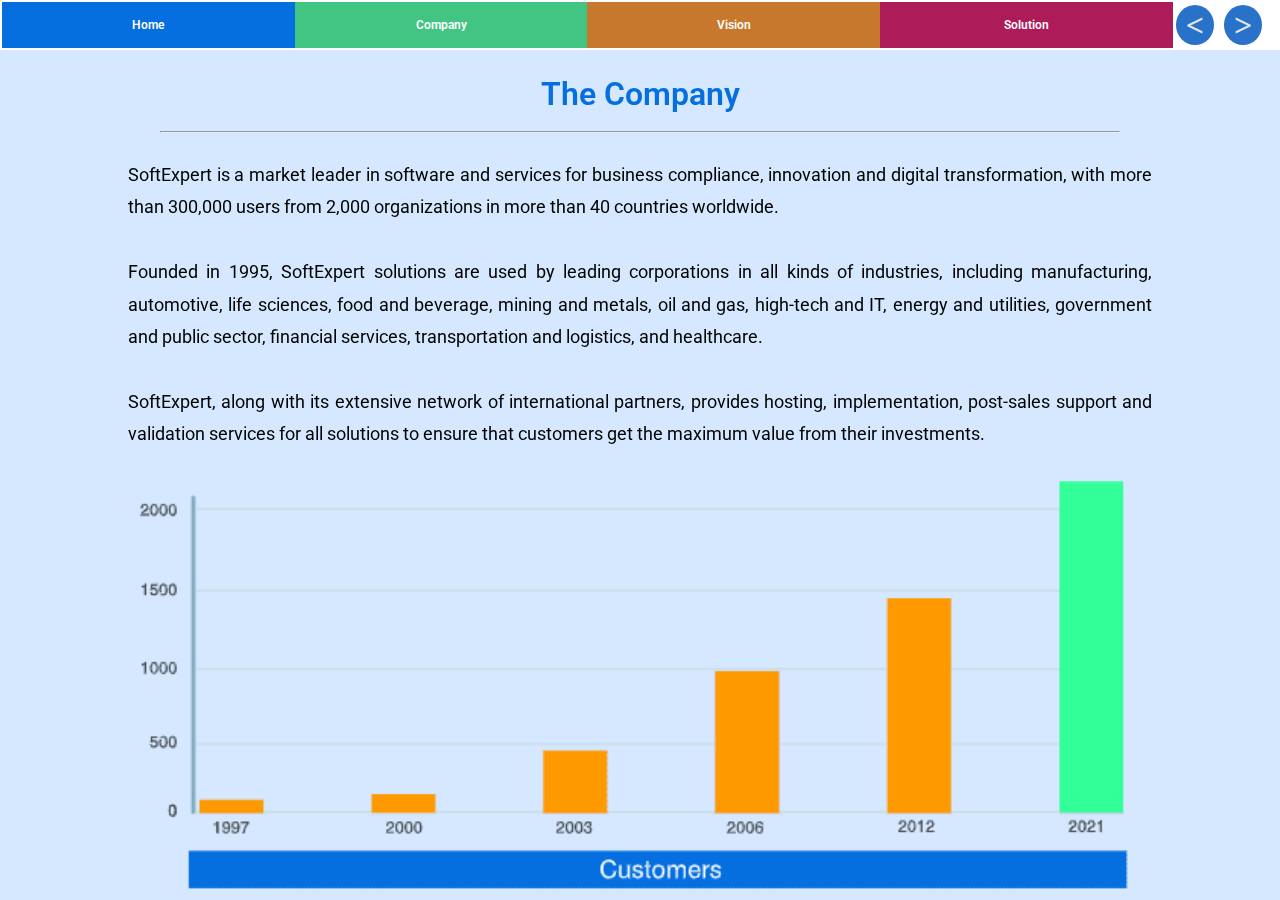
==== index.html @ 564cb159 "Add files via upload" ====
<!DOCTYPE html>
<html lang="en">
<head>
    <meta charset="UTF-8">
    <meta http-equiv="X-UA-Compatible" content="IE=edge">
    <meta name="viewport" content="width=device-width, initial-scale=1.0">
    <title>Corporate Demo</title>

<script>


//     window.onresize = function(){
//        location.reload()
//         if(window.matchMedia("(min-width: 841px)").matches){
//             window.location.href="INDEX-demo-corporativa.html"	
//         }
// };

</script>
    <script src="index.js"></script>
    <script src="layer.js"></script>
    <link href="layerjs-0.6.4.css" type="text/css" rel="stylesheet" /> 
    <link rel="stylesheet" href="index.css">
</head>
<body>

    <div lj-type="layer" lj-native-scroll="false" id="arrows">
        <div id="nav">
            <a href="#frame1"><div id="home">Home</div></a>
            <a href="#frame4"><div id="company">Company</div></a>
            <a href="#frame7"><div id="vision">Vision</div></a>
            <a href="#frame14"><div id="solution">Solution</div></a>
            <a class="btn-left btn" id="btn-left" href="#slider.!left&p=right"> < </a>
            <a class="btn-right btn" id="btn-right" href="#slider.!right&p=left"> > </a>
      <!--  The control frame. The frame will be centered in the stage. -->
        <!--  the link will trigger the transition to the previous frame of the currently active frame in layer "slider". -->
    </div>
      </div>

    <div lj-type="stage">
        <!--  Define a single stage.  -->
        <!--  Define the layer "slider" for the slides.  -->
        <!--  The default frame is "frame1" -->
        <div lj-type="layer" lj-name="slider" lj-default-frame="frame1" lj-native-scroll="false">
          <!--  Define one frame per slide.  -->
          <!--  lj-fit-to="cover" will make sure that the stage will be fully filled with the frame.  -->
          <!--  "neighbors.l"/"r" define which frames will be transitioned to upon left/right swipe gestures. -->
          <div lj-type="frame" lj-name="frame1" lj-fit-to="cover" lj-no-scrolling="true" lj-start-position="center" lj-neighbors.r="frame2">
                    <div id="company_01">
                        <div id="company_01_title">The Company</div>
                        <div id="company_01_hr"><hr></div>
                        <div id="company_01_grid_1col">
                            <div id="company_01_text">
<p>SoftExpert is a market leader in software and services for business compliance,
innovation and digital transformation, with more than 300,000 users from 2,000
organizations in more than 40 countries worldwide.<br></br>
Founded in 1995, SoftExpert solutions are used by leading corporations in all
kinds of industries, including manufacturing, automotive, life sciences, food and
beverage, mining and metals, oil and gas, high-tech and IT, energy and utilities,
government and public sector, financial services, transportation and logistics,
and healthcare.<br></br>
SoftExpert, along with its extensive network of international partners, provides
hosting, implementation, post-sales support and validation services for all
solutions to ensure that customers get the maximum value from their
investments.</p>
                            </div>
                        <div id="company_01_img">
                            <img src="images/graphics.png" alt="">
                        </div>
                        </div>
                    </div>





          </div>
          <div lj-type="frame" lj-name="frame2" lj-fit-to="cover" lj-no-scrolling="true" lj-start-position="center" lj-neighbors.l="frame1" lj-neighbors.r="frame3">
                <div id="company_02">
                    <div id="company_02_title">Thinking Global Acting Local</div>
                    <div id="company_02_hr"><hr></div>
                    <div id="company_02_grid_1col">
                        <div id="company_02_text">
<p>One of the driving forces behind
SoftExpert's growth is its global
footprint. With its extensive
partnership network throughout the
world, <strong>SoftExpert develops its
operations on every continent
offering customers strong service
with a local approach specific to
their markets.</strong></p>
                        </div>
                        <div id="company_02_img"><img src="images/map.png" alt=""></div>
                    </div>
                </div>
            </div>



          <div lj-type="frame" lj-name="frame3" lj-fit-to="cover" lj-no-scrolling="true" lj-start-position="center" lj-neighbors.l="frame2" lj-neighbors.r="frame4">

                <div id="company_03">
                    <div id="company_03_title">Industries</div>
                    <div id="company_03_hr"><hr></div>
                    <div id="company_03_grid_1col">
                        <div id="company_03_text">
                            <p>Today, hundreds of customers in a wide range of regulated industries have relied on the SoftExpert integrated corporate governance and process excellence suite to maximize strategic
                                and operational performance and effectiveness. Every industry has also unique market requirements, business pressures and competitive challenges. SoftExpert professionals develop
                                in-depth understanding of specific business requirements, rules and constraints that drive every industry sector, providing software solutions that combine industry best practices and
                                compliance standards with the ability to customize an application to the company's unique needs.</p>
                        </div>
                        <div id="company_03_industries">
                            <div id="industries-block">
                            <img src="images/industrias/Agronegocio2.png" alt="">
                            <p>Agribusiness</p>
                            </div>
                            <div id="industries-block">
                            <img src="images/industrias/energia2.png" alt="">
                            <p>Energy and Utilities</p>
                            </div>
                            <div id="industries-block">
                            <img src="images/industrias/quimico2.png" alt="">
                            <p>Chemical</p>
                            </div>
                            <div id="industries-block">
                            <img src="images/industrias/Alimentos2.png" alt="">
                            <p>Food and Beverages</p>
                            </div>
                            <div id="industries-block">
                            <img src="images/industrias/Medical-Device-Branco.png" alt="">
                            <p>Medical Devices</p>
                            </div>
                            <div id="industries-block">
                            <img src="images/industrias/financeiro2.png" alt="">
                            <p>Financial Services</p>
                            </div>
                            <div id="industries-block">
                            <img src="images/industrias/arquitetura2.png" alt="">
                            <p>Architecture, Constrution and Engineering</p>
                            </div>
                            <div id="industries-block">
                            <img src="images/industrias/Farmaceutico2.png" alt="">
                            <p>Pharmaceuticals and Biotechnologie</p>
                            </div>
                            <div id="industries-block">
                            <img src="images/industrias/Setor-Publico.png" alt="">
                            <p>Public sector and Associations</p>
                            </div>
                            <div id="industries-block">
                            <img src="images/industrias/Automotivo2.png" alt="">
                            <p>Automotive</p>
                            </div>
                            <div id="industries-block">
                            <img src="images/industrias/hospitais2.png" alt="">
                            <p>healthcare</p>
                            </div>
                            <div id="industries-block">
                            <img src="images/industrias/Tecnologia2.png" alt="">
                            <p>High Tech</p>
                            </div>
                            <div id="industries-block">
                            <img src="images/industrias/Bens-de-consumo2.png" alt="">
                            <p>Consumer Goods</p>
                            </div>
                            <div id="industries-block">
                            <img src="images/industrias/Mineracao2.png" alt="">
                            <p>Mining and Metals</p>
                            </div>
                            <div id="industries-block">
                            <img src="images/industrias/Transporte.png" alt="">
                            <p>Transportations and Logistics</p>
                            </div>
                            <div id="industries-block">
                            <img src="images/industrias/Educacao.png" alt="">
                            <p>Education</p>
                            </div>
                            <div id="industries-block">
                            <img src="images/industrias/saude.png" alt="">
                            <p>Health Operators</p>
                            </div>
                            <div id="industries-block">
                            <img src="images/industrias/Varejo2.png" alt="">
                            <p>Retail</p>
                            </div>
                        </div>
                    </div>
                </div>

            </div>




          <div lj-type="frame" lj-name="frame4" lj-fit-to="cover" lj-no-scrolling="true" lj-start-position="center" lj-neighbors.l="frame3" lj-neighbors.r="frame5">

                <div id="company_04">
                    <div id="company_04_title">Regulations</div>
                    <div id="company_04_hr"><hr></div>
                <div id="company_04_text">Today, hundreds of customers in a wide range of regulated industries have relied on the SoftExpert integrated corporate governance and process excellence suite to maximize strategic
                    and operational performance and effectiveness. Every industry has also unique market requirements, business pressures and competitive challenges. SoftExpert professionals develop
                    in-depth understanding of specific business requirements, rules and constraints that drive every industry sector, providing software solutions that combine industry best practices and
                    compliance standards with the ability to customize an application to the company's unique needs.
                <div id="company_04_img">
                <img src="images/logos-regulamentos.png" alt="">
                </div>
                </div>

                </div>
            </div>



          <div lj-type="frame" lj-name="frame5" lj-fit-to="cover" lj-no-scrolling="true" lj-start-position="center" lj-neighbors.l="frame4" lj-neighbors.r="frame6">

                <div id="company_05">
                    <div id="company_05_title">Services</div>
                    <div id="company_05_hr"><hr></div>
                <div id="company_05_text">
                    <p><strong>At SoftExpert Software, customer service is a core value. Our responsive,
                        knowledgeable and highly experienced Service Desk Team is at your disposal to
                        answer any questions and solve all problems.</strong><br></br>
                        SoftExpert offers a wide range of services to meet the most demanding needs,
                        including implementation services, project management, validation services, web
                        hosting, education services and technical support.<br></br>
                        <strong>SoftExpert provides the technical expertise and project management capabilities
                        needed for successful implementation of SoftExpert solutions.</strong> The proven
                        SoftExpert Implementation Methodology ensures successful project execution by
                        employing industry best practices. It reduces implementation time, minimizes risk,
                        and ensures that our solutions are configured to meet your needs.<br></br>
                        SoftExpert Hosting Service provides the infrastructure, communications, support,
                        maintenance and management to remotely operate SoftExpert solutions, enabling
                        customers to lower IT costs while increasing application performance and
                        efficiency.</p>
                </div>
                <div id="company_05_img">
                <img src="images/services.png" alt="">
                </div>
                </div>
            </div>



          <div lj-type="frame" lj-name="frame6" lj-fit-to="cover" lj-no-scrolling="true" lj-start-position="center" lj-neighbors.l="frame5" lj-neighbors.r="frame7">

                <div id="company_06">
                    <div id="company_06_title">Some Customers</div>
                    <div id="company_06_hr"><hr></div>
                <div id="company_06_text">
                <img src="images/some_customers.png" alt="">
                </div>

                </div>
            </div>


          <div lj-type="frame" lj-name="frame7" lj-fit-to="cover" lj-no-scrolling="true" lj-start-position="center" lj-neighbors.l="frame6" lj-neighbors.r="frame8">

          
                <div id="company_07">
                    <div id="company_07_title">The Business Dilemma: Excellence or Extinction?</div>
                    <div id="company_07_hr"><hr></div>
                    <div id="company_07_grid_2col">
                        <div id="company_07_text1">
                            <h1>The global marketplace</h1>
                            <li>Fast-growing competition</li>
                            <li>Shortening product lifecycle</li>
                            <li>Growing customer demands</li>
                            <li>Increasing price sensitivity</li>
                            <li>Reducing customer loyalty</li>
                            <li>Decreasing employee retention</li>
                            <li>Growing regulatory pressures</li>
                            <li>Declining operating margins</li>
                            <li>Growing economic instability</li>
                        </div>
                        <div id="company_07_text2">
                            <h1>Sucess factors</h1>
                            <li>Product innovation</li>
                            <li>Price competitiveness</li>
                            <li>Product quality</li>
                            <li>Customer satisfaction</li>
                            <li>Human capital performance</li>
                            <li>Operational efficiency</li>
                            <li>Regulatory compliance</li>
                            <li>Operational cost</li>
                            <li>Business profitability</li>
                        </div>

                    </div>
            
                </div>
            </div>



          <div lj-type="frame" lj-name="frame8" lj-fit-to="cover" lj-no-scrolling="true" lj-start-position="center" lj-neighbors.l="frame7" lj-neighbors.r="frame10">

                <div id="company_08">
                    <div id="company_08_title">Business Process and Performance Excellence</div>
                    <div id="company_08_hr"><hr></div>
                    <div id="company_08_grid_2cols">
                        <div id="company_08_text">
                            <div id="box">
                                <h1>Business Process Excellence</h1>
                                <p>Is achieved when an organization is strategically designed to
                                    continually improve the way that businesses create and deliver value
                                    to customers.</p>
                            </div>
                            <div id="box_sinais_matematicos">+</div>
                            <div id="box">
                                <h1>Business Performance Excellence</h1>
                                <p>Is achieved when an organization is generating the maximum level
                                    of profitability possible given the human, financial, capital, and other
                                    resources it possesses.</p>
                            </div>
                            <div id="box_sinais_matematicos">=</div>
                            <div id="box">
                                <li>Operational Excellence</li>
                                <li>Product and Service Leadership </li>
                                <li>Best Total Solution</li>
                            </div>
                        </div>
                        <img src="images/vision_02_02.png" alt="" id="img_02">
                    </div>
                </div>

            </div>
            


            <div lj-type="frame" lj-name="frame9" lj-fit-to="cover" lj-no-scrolling="true" lj-start-position="center" lj-neighbors.l="frame8" lj-neighbors.r="frame10">
            <div id="content"><!--  Dentro desta div, codifique o conteúdo que deseja mostrar!  -->
                <div id="company_09">
                    <div id="company_09_title">The Business Excellence Puzzle</div>
                    <div id="company_09_hr"><hr></div>
                    <div id="company_09_image_map">
                        <img src="images/downloads3.png" alt="">
                    </div>
                    <div id="company_09_sub_title">Click and learn more about the ideal solution for your company</div>
                </div>


            </div>
            </div>


            <div lj-type="frame" lj-name="frame10" lj-fit-to="cover" lj-no-scrolling="true" lj-start-position="center" lj-neighbors.l="frame8" lj-neighbors.r="frame11">
                <div id="content"><!--  Dentro desta div, codifique o conteúdo que deseja mostrar!  -->
                    <div id="company_10">
                        <div id="company_10_title">The IT Dilemma: Building or Breaking Business Excellence</div>
                        <div id="company_10_hr"><hr></div>
                        <div id="company_10_grid_2cols">
                            <div id="company_10_text">
                                <p><strong>SoftExpert Excellence Suite</strong> is the most comprehensive solution to
                                collaboratively solve the most criticai business performance
                                excellence challenges through an integrated multi-application
                                environment.
                                <br></br>
                                With SoftExpert Excellence Suite, <strong>interconnected applications in a
                                single collaborative workplace replace many isolated management
                                systems</strong> that address only a few initiatives of a business, leading to
                                huge reductions in inefficiencies and errors caused by duplicated
                                functionality, lack of visibility and inconsistent information.
                                </p>
                            </div>
                            <div id="company_10_img">
                                <img src="images/sesuitexmultivendor.png" alt="">
                            </div>
                        </div>
                    </div>

                </div>

            </div>


            <div lj-type="frame" lj-name="frame11" lj-fit-to="cover" lj-no-scrolling="true" lj-start-position="center" lj-neighbors.l="frame10" lj-neighbors.r="frame12">
                <div id="content"><!--  Dentro desta div, codifique o conteúdo que deseja mostrar!  -->
                    <div id="company_11">
                        <div id="company_11_title">Breaking the Barriers of Disparate Management Systems</div>
                        <div id="company_11_hr"><hr></div>
                        <div id="company_11_grid_2cols">
                            <div id="company_11_text1">
                                <h1>SoftExpert Excellence Suite</h1>
                                <li>A single unified workplace </li>
                                <li>A common interface style </li>
                                <li>Fully integrated data and functionality </li>
                                <li>Increased productivity and reliability </li>
                                <li>A single cross-platform portability</li>
                                <li>One Service levei agreement</li>
                                <li>One technical support number</li>
                                <li>One responsible partner </li>
                                <li>Lower shared licensing and maintenance costs </li>
                            </div>
                            <div id="company_11_text2">
                                <h1>Multiple Vendor Solutions</h1>
                                <li>Isolated applications</li>
                                <li>Different user interfaces</li>
                                <li>Disconnected technologies</li>
                                <li>Overlapped functionality</li>
                                <li>Data duplication and redundancy</li>
                                <li>Long learning times</li>
                                <li>Mostly conflictive portability</li>
                                <li>Uncoordinated upgrade cycles</li>
                                <li>Multiple technical support sources</li>
                            </div>
                        </div>
                    </div>
                </div>
            </div>




            <div lj-type="frame" lj-name="frame12" lj-fit-to="cover" lj-no-scrolling="true" lj-start-position="center" lj-neighbors.l="frame11" lj-neighbors.r="frame13">
                    <div id="company_12">
                        <div id="company_12_title">Extend your ERP</div>
                        <div id="company_12_hr"><hr></div>
                        <div id="company_12_grid_2cols">
                            <div id="company_12_text">
                                <p>A well-functioning <strong>ERP system is today a must to run your
                                company efficiently,</strong> integrating operations such as
                                financials, sales, purchasing, production, logistics, etc.
                                <strong>However, clearly an ERP is not enough as it will not be able
                                to fit many vital business management and compliance
                                initiatives.</strong><br></br>
                                Unfortunately, most companies often try this lengthy and
                                costly mistake, and end up chaotically turning to uncountable
                                spreadsheets and disparate applications in addition to the
                                ERP system. <strong>SoftExpert Suite provides a comprehensive set
                                of natively integrated solutions that extends and optimizes
                                your ERP system across the enterprise, including a single
                                unified ERP connector that integrates all SoftExpert
                                business applications at once, similar to what happens
                                within the ERP modules</strong></p></div>
                            <div id="company_12_img"><img src="images/CPT2206100834-872x453 (1).gif" alt=""></div>
                        </div>
                    </div>

            </div>



            <div lj-type="frame" lj-name="frame13" lj-fit-to="cover" lj-no-scrolling="true" lj-start-position="center" lj-neighbors.l="frame12" lj-neighbors.r="frame14">
                <div id="company_13">
                    <div id="company_13_title">Some of the Key Benefits from SoftExpert Suite</div>
                    <div id="company_13_hr"><hr></div>
                    <div id="company_13_benefits">
                        <div id="box">
                            <div id="img"><img src="images/company_13_1.png" alt=""></div>
                            <div id="text">
                                <h1>Unified Business Processes across the Enterprise</h1>
                                <p>With a single, integrated platform that
                                    fully complies with the Excellence and
                                    Compliance Management requirements,
                                    enterprises can automate key business
                                    functions across all departments.
                                </p>
                            </div>
                        </div>
                        <div id="box">
                            <div id="img"><img src="images/company_13_2.png" alt=""></div>
                            <div id="text">
                                <h1>Ability to Extend Processes to Customers, Suppliers, and Partners</h1>
                                <p>Given today's need to work closely with partners
                                    through an extended enterprise, SoftExpert offers
                                    enhanced collaboration, including proactive
                                    notification of partner-specific events that
                                    accelerates process cycles and improves
                                    responsiveness.
                                </p>
                            </div>
                        </div>
                        <div id="box">
                            <div id="img"><img src="images/company_13_3.png" alt=""></div>
                            <div id="text">
                                <h1>Increased Visibility for Better Decision Making</h1>
                                <p>Customizable Dashboards offer real-time access
                                    to key performance metrics, supporting
                                    intelligent, timely business decisions. In addition,
                                    full visibility into unified management and
                                    operations records results in more efficient and
                                    highly personalized internal processes.
                                </p>
                            </div>
                        </div>
                        <div id="box">
                            <div id="img"><img src="images/company_13_4.png" alt=""></div>
                            <div id="text">
                                <h1>Customization to Adress Specific Business Needs</h1>
                                <p>Advanced configuration with simpler, industry
                                    standard tools allows organizations to tailor
                                    business practices and processes to meet specific
                                    company and industry requirements.
                                </p>
                            </div>
                        </div>

                    </div>
            </div>
            </div>

            <div lj-type="frame" lj-name="frame14" lj-fit-to="cover" lj-no-scrolling="true" lj-start-position="center" lj-neighbors.l="frame13">
                <div id="company_14">
                    <div id="home_image">
                        <img src="nova-capa-2022.jpg" alt="">
                    </div>
                    <div id="suite_image">
                        <img src="images/SE Suite Horizontal Azul.svg" alt="">
                    </div>
                    <div id="blocks">
                    
                    <div id="align-block">
                        <div id="block-box">
                    
                            <div id="text-info">
                                <h1>SoftExpert Suite</h1>
                                <div id="textinfo-p">
                                <p>SoftExpert Excellence Suite is the most comprehensive framework of independent yet united solutions to achieve business performance excellence, streamline corporate governance, risk and compliance programs, and ensure continuous business process improvement.
                                <br>
                                <p>Companies may not need all applications at once, or may want to deploy one application module at a time, growing gradually as the need arises.
                                <br>
                                Whatever the strategy chosen, only a fully shared environment allows its applications to fit together like puzzle pieces and work seamlessly.</p>
                                </div>
                                <div id="textinfo-clique"><p>Click and learn more about the ideal solution for your company</p></div>
                        </div>
                    
                        </div>
                    </div>
                    <div id="align-block">
                        <div id="block-box">
                            <img src="colmeia.png" alt="" usemap="#image-map">
                            <map name="image-map">
                                <area target="_blank" alt="bpm" title="bpm" href="home/bpm.html" coords="362,97,388,53,439,54,464,100,440,145,387,144" shape="poly">
                                <area target="_blank" alt="ecm" title="ecm" href="home/ecm.html" coords="276,45,303,1,353,2,378,48,354,91,301,91" shape="poly">
                                <area target="_blank" alt="esm" title="esm" href="home/esm.html" coords="276,152,303,109,352,108,379,153,354,197,300,197" shape="poly">
                                <area target="_blank" alt="hdm" title="hdm" href="home/hdm.html" coords="360,207,385,163,438,163,464,207,437,252,385,252,371,229" shape="poly">
                                <area target="_blank" alt="slm" title="slm" href="home/slm.html" coords="273,254,298,210,349,210,374,254,349,300,298,300" shape="poly">
                                <area target="_blank" alt="ppm" title="ppm" href="home/ppm.html" coords="181,206,207,161,260,161,284,206,258,251,208,251" shape="poly">
                                <area target="_blank" alt="esg" title="esg" href="home/esg.html" coords="181,305,208,261,260,261,284,303,259,350,208,349" shape="poly">
                                <area target="_blank" alt="cpm" title="cpm" href="home/cpm.html" coords="94,256,119,210,171,210,197,254,173,300,120,299" shape="poly">
                                <area target="_blank" alt="eqm" title="eqm" href="home/eqm.html" coords="113,199,167,199,191,152,165,107,115,108,87,153" shape="poly">
                                <area target="_blank" alt="eam" title="eam" href="home/eam.html" coords="86,46,111,91,166,91,192,46,167,2,112,2" shape="poly">
                                <area target="_blank" alt="plm" title="plm" href="home/plm.html" coords="26,57,77,58,103,101,78,148,26,149,0,102" shape="poly">
                                <area target="_blank" alt="grc" title="grc" href="home/grc.html" coords="3,206,29,163,82,161,108,206,83,252,28,252" shape="poly">
                                <area target="_blank" alt="sesuite" title="sesuite" href="" coords="204,45,265,45,293,97,264,152,201,152,170,98" shape="poly">
                            </map>
                        </div>
                    </div>
                    </div>
                    
                    
                    
                    <link rel="stylesheet" href="style.css">
                    </body>
            </div>
            </div>




        </div>
        <!--  A second layer for the controls -->

        </div>
      </div>
</body>
</html>
---- layerjs-0.6.4.css ----
[data-lj-type='stage'], [lj-type='stage'] {
  overflow: hidden;
  position: relative;
}

[data-lj-type='frame'], [lj-type='frame'] {
  position: absolute;
  transform-origin: left top;
  -webkit-transform-origin: left top;
  top: 0px;
  left: 0px;
  box-sizing: border-box;
  will-change: transform;
}

[data-lj-type='layer'], [lj-type='layer'] {
  position: absolute;
  top: 0px;
  left: 0px;
  width: 0px;
  height: 0px;
  z-index: 0;
}

[data-lj-type='layer'] [data-lj-draggable='true'], [lj-type='layer'] [lj-draggable='true'] {
  cursor: pointer;
  cursor: hand;
  user-select: none
}

.nativescroll[data-lj-type='layer'], .nativescroll[lj-type='layer'] {
  position: absolute;
  top: 0px;
  left: 0px;
  bottom: 0px;
  right: 0px;
  width: auto;
  width: initial;
  height: auto;
  height: initial;
  overflow: auto;
  -webkit-overflow-scrolling: touch;
  /* ios safari needs some extra catering here, otherwise it does not have inertial scrolling */
}

.nativescroll[data-lj-type='layer']>div, .nativescroll[lj-type='layer']>div {
  position: relative;
  top: 0px;
  left: 0px;
  right: 0px;
  overflow: hidden;
  will-change: transform;
}
---- index.css ----
/* Fonte Roboto do google para as letras. */
@import url('https://fonts.googleapis.com/css2?family=Roboto:wght@300;400;500;700;900&display=swap');

/** Estilização da biblioteca Layer.JS adaptada para nossas necessidades, botões, caixa de slide, etc **/

html {
    height: 100%;
}
body {
    height:100%;
    padding: 0px;
    margin: 0px;
    overflow: hidden;
}
[lj-type="stage"] {
    top: 50px!important;
    width: 100%;
    height: calc(100% - 50px);
    margin: auto;
    overflow-y: scroll;
}
.btn-left {
    float: right;
}
#arrows {
    width: 100%;
}
#arrows>div {
    width: 100%;
    height: 50px;
}
.btn-right {
    float: right;
}
.btn {
    margin: 5px;
    background-color: #2972C9;
    font-size: 32px;
    font-weight: bold;
    text-decoration: none;
    color:#E6E6E6;
    padding: 10px;
    border-radius: 50%;
    width: 20px;
    pointer-events: all;
    height: 20px;
    line-height: 20px;
    text-align: center;
}
.btn:hover, .btn:active {
    box-shadow: 0 0 0 3px #363636;
}

/** Content é uma div presente em cada slide, essa div tem como objetivo preencher todo o espaço da tela do usuário para exibir
o conteúdo desejado, por isso sempre crie seu conteúdo em html dentro da div #content, o id 
#nav é o espaço destinado para estilização do nosso menu de navegação **/


#content{
    background-color: white;
    width: 100vw;

}
div#nav{
    background-color: transparent;
    display: flex;
    height: 50px!important;
    width: 99%;
}
a{
    text-decoration: none;
    width: 100%;
}
#home{
    background-color: #056FE0;
}
#company{
    background-color: #42C583;
}
#vision{
    background-color: #C8782C;
}
#solution{
    background-color: #AD1B59;
}

#home, #company, #vision, #solution{
    width: 100%;
    text-align: center;
    color: white;
    font: 600 12px 'Roboto';
    line-height: 46px;
    border-radius: 0px;
    margin: 2px;
}

a{
    text-decoration: none;
    width: 100%;

}
#home:hover, #company:hover, #vision:hover, #solution:hover{
    box-shadow: inset 0em 0em 0em 2px white;
    cursor: pointer;
}


/** Estilização separada destinada ao frame 1 do slide!**/

#company_01{
    background-color: #D5E8FF;
    width: 100vw;
    min-height: 100vh;

}
#company_01_title{
    margin: auto;
    width: 95%;
    text-align: center;
    font: 600 32px 'Roboto';
    padding: 25px 0 10px 0px;
    color: #056FE0;
}
#company_01_hr{
    display: block;
    margin: auto;
    width: 75%;
}

#company_01_grid_1col{
    display: grid;
    grid-template-columns: 1fr;
    width: 80%;
    margin: auto;
}
#company_01_text{
    font: 400 18px 'Roboto';
    line-height: 1.8;
    margin: auto;
    text-align: justify;
}
#company_01_img img{
    width: 100%;
}




/** Estilização separada destinada ao frame 2 do slide!**/
#company_02{
    background-color: #D5F8FB;
    width: 100vw;
    min-height: 100vh;
}
#company_02_title{
    margin: auto;
    width: 95%;
    text-align: center;
    font: 600 30px 'Roboto';
    padding: 25px 0px 10px 0;
    color: #056FE0;
}
#company_02_hr{
    display: block;
    margin: auto;
    width: 75%;
}
#company_02_grid_1col{
    display: grid;
    grid-template-columns: 1fr;
    width: 100%;
    margin: auto;
}
#company_02_text{
    font: 400 18px 'Roboto';
    text-align: justify;
    line-height: 1.8;
    width: 80%;
    margin: auto;
}
#company_02_img img{
    width: 95%;
}

/** Estilização separada destinada ao frame 3 do slide!**/

#company_03{
    background-color: #FFE8DA;
    width: 100vw;
    min-height: 100vh;
}
#company_03_title{
    margin: auto;
    width: 95%;
    text-align: center;
    font-size: 32px;
    font-weight: 600;
    color: #056FE0;
    font-family: 'Roboto';
    padding-top: 25px;
    padding-bottom: 10px;
}
#company_03_hr hr{
    width: 75%;
    border-color: #C9F0F9;
}
#company_03_text{
    font: 400 18px 'Roboto';
    text-align: justify;
    line-height: 1.8;
    width: 80%;
    margin: auto;
}
#company_03_industries{
    display: grid;
    margin: auto;
    width: 90%;
    grid-template-columns: 1fr 1fr;
}
#company_03_industries img{
    display: block;
    margin: auto;
    width: 60%;
}
#company_03_industries p{
    margin: 15px auto 15px auto;
    text-align: center;
    font: 500 16px 'Roboto';
    width: 80%;
}



/** Estilização separada destinada ao frame 4 do slide!**/


#company_04{
    background-color: #D4EEFA;
    width: 100vw;
    min-height: 100vh;

}
#company_04_title{
    margin: auto;
    width: 95%;
    text-align: center;
    font-size: 32px;
    font-weight: 600;
    color: #056FE0;
    font-family: 'Roboto';
    padding-top: 25px;
    padding-bottom: 10px;
}
#company_04_hr hr{
    width: 75%;
    border-color: #C9F0F9;
}
#company_04_text{
    margin: 30px auto auto auto;
    width: 80%;
    font: 400 18px'Roboto';
    line-height: 1.8;
    text-align: justify;
}
#company_04_img img{
    width: 100%;
    padding-top: 20px;
}


/** Estilização separada destinada ao frame 5 do slide!**/


#company_05{
    background-color: #D5F8FB;
    width: 100vw;
    min-height: 100vh;


}
#company_05_title{
    margin: auto;
    width: 95%;
    text-align: center;
    font-size: 32px;
    font-weight: 600;
    color: #056FE0;
    font-family: 'Roboto';
    padding-top: 25px;
    padding-bottom: 10px;
}
#company_05_hr hr{
    width: 75%;
    border-color: #C9F0F9;
}
#company_05_text{
    margin: 30px auto auto auto;
    width: 80%;
    font: 400 18px 'Roboto';
    line-height: 1.8;
    text-align: left;
}
#company_05_img img{
    display: block;
    margin: auto;
    width: 90%;
}


/** Estilização separada destinada ao frame 6 do slide!**/


#company_06{
    background-color: #D5E8FF;
    width: 100vw;
    min-height: 100vh;
}
#company_06_title{
    margin: auto;
    width: 95%;
    text-align: center;
    font-size: 32px;
    font-weight: 600;
    color: #056FE0;
    font-family: 'Roboto';
    padding-top: 25px;
    padding-bottom: 10px;
}
#company_06_hr hr{
    width: 75%;
    border-color: #C9F0F9;
}
#company_06_text{
    margin: 30px auto auto auto;
    width: 80%;
    font-family: 'Roboto';
    font-size: 20px;
    font-weight: 400;
    line-height: 1.5;
    text-align: left;
}
#company_06_text img{
    width: 100%;
}

/** Estilização separada destinada ao frame 7 do slide!**/


#company_07{
    background-color: #D5F8FB;
    width: 100vw;
    min-height: 100vh;
}
#company_07_title{
    margin: auto;
    width: 95%;
    text-align: center;
    font-size: 32px;
    padding: 25px 0px 10px 0px;
    font-weight: 600;
    color: #056FE0;
    font-family: 'Roboto';
}
#company_07_hr hr{
    width: 75%;
    border-color: #C9F0F9;
}
#company_07_grid_2col{
    width: 90%;
    margin: auto;
    display: grid;
    grid-template-columns: 1fr;
    text-align: center;
}
#company_07_text1{
    border-style: solid;
    border-width: 3px;
    color: white;
}
#company_07_text2{
    border-style: solid;
    border-width: 3px;
    color: white;
}
#company_07_text1 li, #company_07_text2 li{
    list-style: none;
    line-height: 2;
    color: black;
    font-family: 'Roboto';
    font-weight: 400;
    font-size: 16px;
}
#company_07_text1 h1, #company_07_text2 h1{
    font: 600 24px 'Roboto';
    padding: 15px 0px 15px 0px;
    color: white;
}
#company_07_text1 h1{
    background-color: #0BD7A4;
}
#company_07_text2 h1{
    background-color: #FF9900;
}


/** Estilização separada destinada ao frame 8 do slide!**/


#company_08{
    background-color: #FCECE2;
    width: 100vw;
    min-height: 100vh;
}
#company_08_title{
    margin: auto;
    width: 95%;
    padding: 25px 0px 10px 0px;
    text-align: center;
    font: 600 32px 'Roboto';
    color: #056FE0;


}
#company_08_hr hr{
    width: 75%;
    border-color: #C9F0F9;
    margin-bottom: 30px;
}
#company_08_grid_2cols{
    display: grid;
    margin: auto;
    width: 90%;
    grid-template-columns: 1fr;
}
#company_08_text{
    width: 100%;
}
#company_08_text #box{
    background-color: white;
    border-radius: 7px;
    padding: 10px;
    margin: auto auto auto auto;
    width: 90%;
}
#company_08_text #box h1{
    font: 600 20px 'Roboto';
    color: #D01413;
}
#company_08_text #box p{
    font: 400 16px 'Roboto';
    line-height: 1.5;
}
#company_08_text #box li{
    list-style: none;
    font: 600 16px 'Roboto';
    line-height: 2;
}
#company_08_text #box_sinais_matematicos{
    width: 100%;
    text-align: center;
    font: 600 60px 'Roboto';
    color: #363636;
}
#company_08 img{
    margin: 50px auto 50px auto;
    width: 100%;
}


/** Estilização separada destinada ao frame 9 do slide!**/


#company_09{
    background-color: #FFFFFF;
    width: 100vw;
    min-height: 100vh;
}
#company_09_title{
    margin: auto;
    width: 95%;
    text-align: center;
    font-size: 56px;
    font-weight: 600;
    color: #056FE0;
    font-family: 'Roboto';
    padding-top: 25px;
    padding-bottom: 10px;
}
#company_09_hr hr{
    width: 75%;
    border-color: #C9F0F9;
}
#company_09_image_map{
    display: block;
    margin: 20px auto auto auto;
    width: 80%;
}
#company_09_image_map img{
    display: block;
    margin: auto;
    width: 100%;
}
#company_09_sub_title{
    padding: 5px;
    font: 600 28px 'Roboto';
    color: #e68a00;
    text-align: center;
}


/** Estilização separada destinada ao frame 10 do slide!**/


#company_10{
    margin: auto;
    background-color: #E7FAFD;
    width: 100vw;
    min-height: 100vh;
}
#company_10_title{
    margin: auto;
    width: 95%;
    text-align: center;
    font: 600 30px 'Roboto';
    color: #056FE0;
    padding-top: 25px;
    padding-bottom: 10px;
}
#company_10_hr hr{
    width: 75%;
    border-color: #C9F0F9;
}
#company_10_grid_2cols{
    display: grid;
    margin: auto;
    grid-template-columns: 1fr;
    width: 80%;
    align-items: center;
}

#company_10_text{
    font: 400 18px 'Roboto';
    color: black;
    text-align: justify;
    line-height: 1.8;
}
#company_10_img img{
    display: block;
    margin: auto;
    width: 100%;
}


/** Estilização separada destinada ao frame 11 do slide!**/


#company_11{
    background-color: #D5E8FF;
    width: 100vw;
    min-height: 100vh;
}
#company_11_title{
    width: 95%;
    margin: auto;
    text-align: center;
    font: 600 30px 'Roboto';
    color: #056FE0;
    padding-top: 25px;
    padding-bottom: 10px;
}
#company_11_hr hr{
    width: 75%;
    border-color: #C9F0F9;
}
#company_11_image{
    width: 80%;
    display: block;
    margin: 40px auto;
}
#company_11_image img{
    width: 80%;
    display: block;
    margin: auto;
}
#company_11_grid_2cols{
    display: grid;
    margin: auto;
    grid-template-columns: 1fr;
    text-align: center;
    width: 85%;
}
#company_11_text1{
    height: 100px;
    border: solid;
    border-color: #f3f8ff;
    border-width: 2px;
    height: 100%;
    margin-bottom: 20px;

}

#company_11_text1 h1{
    text-align: center;
    font: 600 24px 'Roboto';
    color: #1D67B0;
}
#company_11_text1 li{
    font: 500 18px 'Roboto';
    list-style: none;
    line-height: 1.5;
    padding: 2px 0 2px 0;
}

#company_11_text2{
    height: 100px;
    border: solid;
    border-color: #f3f8ff;
    border-width: 2px;
    height: 100%;
    margin-bottom: 20px;
}

#company_11_text2 h1{
    text-align: center;
    font: 600 24px 'Roboto';
    color: #EA480F;
}
#company_11_text2 li{
    font: 500 18px 'Roboto';
    list-style: none;
    line-height: 1.5;
}


/** Estilização separada destinada ao frame 12 do slide!**/


#company_12{
    background-color: #D5F8FB;
    width: 100vw;
    min-height: 100vh;
}
#company_12_title{
    margin: auto;
    width: 95%;
    text-align: center;
    font-size: 32px;
    font-weight: 600;
    color: #056FE0;
    font-family: 'Roboto';
    padding-top: 25px;
    padding-bottom: 10px;
}
#company_12_hr hr{
    width: 75%;
    border-color: #C9F0F9;
}
#company_12_grid_2cols{
    display: grid;
    margin: 20px auto 0 auto;
    width: 85%;
    grid-template-columns: 1fr;
}
#company_12_text{
    display: block;
    margin: auto;
    width: 100%;
    font: 400 18px 'Roboto';
    color: black;
    text-align: justify;
    line-height: 1.5;
}
#company_12_img{
    display: flex;

    width: 100%;
}
#company_12_img img{
    display: block;
    margin: auto;
    width: 100%;
    height: auto;
}


/** Estilização separada destinada ao frame 13 do slide!**/


#company_13{
    background-color: #D5E8FF;
    width: 100vw;
    min-height: 100vh;
}
#company_13_title{
    margin: auto;
    width: 95%;
    text-align: center;
    font: 600 32px 'Roboto';
    color: #056FE0;
    padding-top: 25px;
    padding-bottom: 10px;
}
#company_13_hr hr{
    width: 75%;
    border-color: #C9F0F9;
}

#company_13_benefits{
    display: block;
    margin: auto;
    width: 95%;
}
#company_13_benefits #box{
    width: 100%;
    display: grid;
    grid-template-columns: 0.2fr 1.8fr;
    background-color: #F2F8FF;
    border-radius: 20px;
    margin: 40px auto auto auto;
    height: 270px;
}
#company_13_benefits #box #text{
    margin: auto;
    width: 90%;
}
#company_13_benefits #box #text h1{
    font: 600 18px 'Roboto';
    color: #363636;
    line-height: 1.5;
}
#company_13_benefits #box #text p{
    font: 500 13.5px 'Roboto';
    color: #363636;
    line-height: 1.5;
}

/** Estilização separada destinada ao frame 14 do slide!**/


#company_14{
    background-color: #D5E8FF;
    width: 100vw;
    min-height: 100vh;
}


/** Atenção, para criar novos frames(slides), por favor tente seguir o padrão dos demais, conteúdo sempre dentro da div id #content, crie divs especificas para cada frame, não tente reaproveitar
estilização, pois isso dificulta manutenções no futuro...**/
---- style.css ----
body{
    padding: 0;
    margin: 0;
}

#home_image{
    position: absolute;
    width: 100%;
    height: 100vh;
    display: flex;
    align-items: center;
    overflow-x: hidden;
    overflow-y: hidden;

}
#home_image img{
    width: 100%;
    height: 100vh;
}
#suite_image{
    background-color: rgba(255, 255, 255, 0.9);
    position: absolute;
    width: 100%;
    padding-top: 2vh;
    padding-bottom: 2vh;

}
#suite_image img{
    display: block;
    margin: auto;
    width: 30%;
}
#align-block{
    display: flex;
    justify-content: center;
    align-items: center;
}
#blocks{
    display: grid;
    grid-template-columns: 1fr 1fr;
    width: 100%;
    position: absolute;
    margin-top: 12.5%;
}
:root{
    --textinfo-rosa: #e80e7f;
    --textinfo-azul: #10c1d1;
}
#text-info{
    display: block;
    margin: auto;
    width: 65%;
    background-color: #1e8fff5e;
    border-radius: 10px;

    color: #fff;
    padding: 40px;
    font-family: 'Segoe UI',Tahoma,Geneva,Verdana,sans-serif;
}
#text-info h1{
    font-weight: 400;
    padding: 0 0 0 20px;
    border-left: 7px solid var(--textinfo-rosa);
    margin: 0 0 30px 0;
    line-height: 2;
    font-size: 42px;
}
#textinfo-p{
    padding: 0 0 0 20px;
    border-left: 7px solid var(--textinfo-azul);
    margin: 0 0 20px 0;
}
#text-info p{
    line-height: 1.3;
    font-size: 22px;
    font-weight: 300;
}
#textinfo-clique p{
    color: var(--textinfo-azul);
    font-size: 22px;
    padding-left: 27px;
}
#blocks img{
    display: block;
    margin: auto;
}

@media screen and (max-width: 1600px) {
    #text-info h1{
        font-weight: 400;
        padding: 0 0 0 20px;
        border-left: 7px solid var(--textinfo-rosa);
        margin: 0 0 30px 0;
        line-height: 2;
        font-size: 38px;
    }
    #textinfo-p{
        padding: 0 0 0 20px;
        border-left: 7px solid var(--textinfo-azul);
        margin: 0 0 20px 0;
    }
    #text-info p{
        line-height: 1.3;
        font-size: 18px;
        font-weight: 300;
    }
    #textinfo-clique p{
        color: var(--textinfo-azul);
        font-size: 18px;
        padding-left: 27px;
    }
}
@media screen and (max-width: 1366px) {
    #text-info{
        display: block;
        margin: auto;
        width: 70%;
        background-color: #1e8fff5e;
        border-radius: 10px;
    
        color: #fff;
        padding: 30px;
        font-family: 'Segoe UI',Tahoma,Geneva,Verdana,sans-serif;
    }
    #text-info h1{
        font-weight: 400;
        padding: 0 0 0 20px;
        border-left: 7px solid var(--textinfo-rosa);
        margin: 0 0 30px 0;
        line-height: 2;
        font-size: 32px;
    }
    #textinfo-p{
        padding: 0 0 0 20px;
        border-left: 7px solid var(--textinfo-azul);
        margin: 0 0 20px 0;
    }
    #text-info p{
        line-height: 1.3;
        font-size: 16px;
        font-weight: 300;
    }
    #textinfo-clique p{
        color: var(--textinfo-azul);
        font-size: 16px;
        padding-left: 27px;
    }
}
@media screen and (max-width: 1280px) {
    #text-info{
        display: block;
        margin: auto;
        width: 65%;
        background-color: #1e8fff5e;
        border-radius: 10px;
    
        color: #fff;
        padding: 30px;
        font-family: 'Segoe UI',Tahoma,Geneva,Verdana,sans-serif;
    }
    #text-info h1{
        font-weight: 400;
        padding: 0 0 0 20px;
        border-left: 7px solid var(--textinfo-rosa);
        margin: 0 0 30px 0;
        line-height: 2;
        font-size: 30px;
    }
    #textinfo-p{
        padding: 0 0 0 20px;
        border-left: 7px solid var(--textinfo-azul);
        margin: 0 0 20px 0;
    }
    #text-info p{
        line-height: 1.3;
        font-size: 14px;
        font-weight: 300;
    }
    #textinfo-clique p{
        color: var(--textinfo-azul);
        font-size: 14px;
        padding-left: 27px;
    }
}
@media screen and (max-width: 1024px) {
    #text-info{
        display: block;
        margin: auto;
        width: 80%;
        background-color: #1e8fff5e;
        border-radius: 10px;
    
        color: #fff;
        padding: 30px;
        font-family: 'Segoe UI',Tahoma,Geneva,Verdana,sans-serif;
    }
    #text-info h1{
        font-weight: 400;
        padding: 0 0 0 20px;
        border-left: 7px solid var(--textinfo-rosa);
        margin: 0 0 30px 0;
        line-height: 2;
        font-size: 30px;
    }
    #textinfo-p{
        padding: 0 0 0 20px;
        border-left: 7px solid var(--textinfo-azul);
        margin: 0 0 20px 0;
    }
    #text-info p{
        line-height: 1.3;
        font-size: 14px;
        font-weight: 300;
    }
    #textinfo-clique p{
        color: var(--textinfo-azul);
        font-size: 14px;
        padding-left: 27px;
    }
    #blocks img{
        display: block;
        margin: auto;
        width: 95%;
    }
}

@media screen and (max-width: 840px) {

    #home_image{
        position: absolute;
        width: 100%;
        height: 160vh;
        display: flex;
        align-items: center;
        overflow-x: hidden;
        overflow-y: hidden;
    }

    #home_image img{
        width: auto;
        height: 160vh;
    }
    #suite_image{
        width: auto;
        background-color: rgba(245, 245, 245, 0.85);
        position: absolute;
        top: 4vh;
        padding: 15px;
        transition: 1s;
    }
    #suite_image img{
        display: block;
        margin: auto;
        width: 80%;
    }
    #blocks{
        display: grid;
        grid-template-columns: 1fr;
        width: 100%;
        position: absolute;
        margin-top: 30%;
    }
    #text-info{
        display: block;
        margin: auto;
        width: 80%;
        background-color: #1e8fff5e;
        border-radius: 10px;
        margin-top: 40px;
        color: #fff;
        padding: 20px;
        font-family: 'Segoe UI',Tahoma,Geneva,Verdana,sans-serif;
    }
    #blocks img{
        display: block;
        margin: auto;

        margin-top: 50px;
    }
    
    #textoinfo-clique p{
        content: attr("Click and learn more about the ideal solution for your company");
    }
}
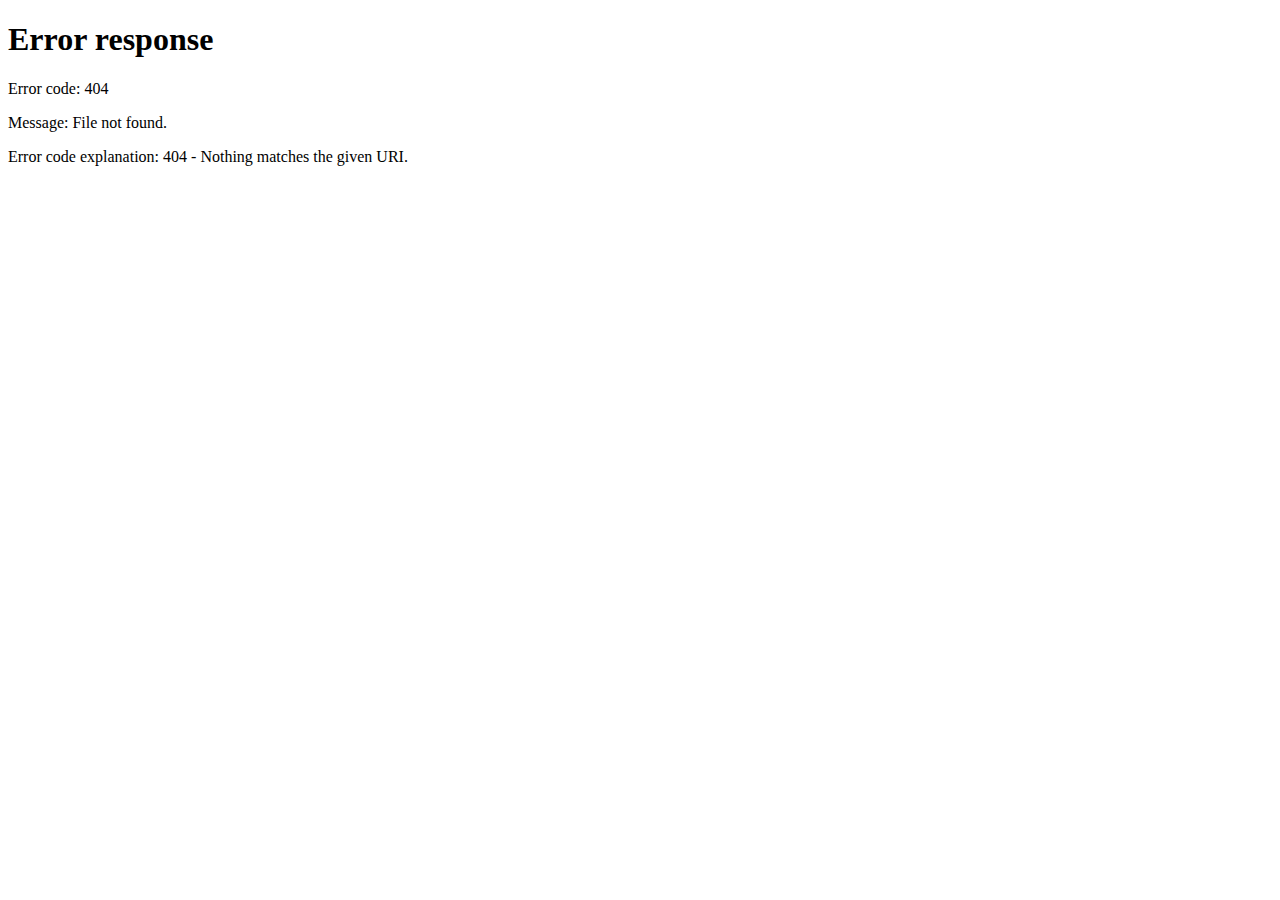
==== commit 7d3d27e4: "Add files via upload" ====
--- a/index.html
+++ b/index.html
@@ -8,13 +8,14 @@
 
 <script>
 
-
-//     window.onresize = function(){
-//        location.reload()
-//         if(window.matchMedia("(min-width: 841px)").matches){
-//             window.location.href="INDEX-demo-corporativa.html"	
-//         }
-// };
+     window.onload = screen_size
+     window.onresize= screen_size
+
+     function screen_size(){
+         if(window.matchMedia("(min-width: 841px)").matches){
+             window.location.href="INDEX-demo-corporativa.html"	
+         }
+ };
 
 </script>
     <script src="index.js"></script>
@@ -433,7 +434,7 @@
                                 unified ERP connector that integrates all SoftExpert
                                 business applications at once, similar to what happens
                                 within the ERP modules</strong></p></div>
-                            <div id="company_12_img"><img src="images/CPT2206100834-872x453 (1).gif" alt=""></div>
+                            <div id="company_12_img"><img src="images/erp.png" alt=""></div>
                         </div>
                     </div>
 
@@ -500,7 +501,7 @@
             </div>
             </div>
 
-            <div lj-type="frame" lj-name="frame14" lj-fit-to="cover" lj-no-scrolling="true" lj-start-position="center" lj-neighbors.l="frame13">
+            <div lj-type="frame" lj-name="frame14" lj-fit-to="cover" lj-no-scrolling="true" lj-start-position="center" lj-neighbors.l="frame13" lj-neighbors.l="frame15">
                 <div id="company_14">
                     <div id="home_image">
                         <img src="nova-capa-2022.jpg" alt="">
@@ -528,31 +529,30 @@
                         </div>
                     </div>
                     <div id="align-block">
-                        <div id="block-box">
-                            <img src="colmeia.png" alt="" usemap="#image-map">
-                            <map name="image-map">
-                                <area target="_blank" alt="bpm" title="bpm" href="home/bpm.html" coords="362,97,388,53,439,54,464,100,440,145,387,144" shape="poly">
-                                <area target="_blank" alt="ecm" title="ecm" href="home/ecm.html" coords="276,45,303,1,353,2,378,48,354,91,301,91" shape="poly">
-                                <area target="_blank" alt="esm" title="esm" href="home/esm.html" coords="276,152,303,109,352,108,379,153,354,197,300,197" shape="poly">
-                                <area target="_blank" alt="hdm" title="hdm" href="home/hdm.html" coords="360,207,385,163,438,163,464,207,437,252,385,252,371,229" shape="poly">
-                                <area target="_blank" alt="slm" title="slm" href="home/slm.html" coords="273,254,298,210,349,210,374,254,349,300,298,300" shape="poly">
-                                <area target="_blank" alt="ppm" title="ppm" href="home/ppm.html" coords="181,206,207,161,260,161,284,206,258,251,208,251" shape="poly">
-                                <area target="_blank" alt="esg" title="esg" href="home/esg.html" coords="181,305,208,261,260,261,284,303,259,350,208,349" shape="poly">
-                                <area target="_blank" alt="cpm" title="cpm" href="home/cpm.html" coords="94,256,119,210,171,210,197,254,173,300,120,299" shape="poly">
-                                <area target="_blank" alt="eqm" title="eqm" href="home/eqm.html" coords="113,199,167,199,191,152,165,107,115,108,87,153" shape="poly">
-                                <area target="_blank" alt="eam" title="eam" href="home/eam.html" coords="86,46,111,91,166,91,192,46,167,2,112,2" shape="poly">
-                                <area target="_blank" alt="plm" title="plm" href="home/plm.html" coords="26,57,77,58,103,101,78,148,26,149,0,102" shape="poly">
-                                <area target="_blank" alt="grc" title="grc" href="home/grc.html" coords="3,206,29,163,82,161,108,206,83,252,28,252" shape="poly">
-                                <area target="_blank" alt="sesuite" title="sesuite" href="" coords="204,45,265,45,293,97,264,152,201,152,170,98" shape="poly">
-                            </map>
-                        </div>
-                    </div>
-                    </div>
-                    
-                    
-                    
+                        <div id="block-box-solution">
+                        <img src="images/solution/BPM.png" alt="">
+                        <img src="images/solution/CPM.png" alt="">
+                        <img src="images/solution/EAM.png" alt="">
+                        <img src="images/solution/ECM.png" alt="">
+                        <img src="images/solution/EQM.png" alt="">
+                        <img src="images/solution/ESG.png" alt="">
+                        <img src="images/solution/ESM.png" alt="">
+                        <img src="images/solution/GRC.png" alt="">
+                        <img src="images/solution/HDM.png" alt="">
+                        <img src="images/solution/ICM.png" alt="">
+                        <img src="images/solution/PLM.png" alt="">
+                        <img src="images/solution/PPM.png" alt="">
+                        <img src="images/solution/SLM.png" alt="">
+
+                        
+                        </div>
+                    </div>
+                    </div>
                     <link rel="stylesheet" href="style.css">
-                    </body>
+
+
+
+
             </div>
             </div>
 
@@ -560,6 +560,8 @@
 
 
         </div>
+
+        
         <!--  A second layer for the controls -->
 
         </div>
--- a/index.css
+++ b/index.css
@@ -46,6 +46,7 @@
     height: 20px;
     line-height: 20px;
     text-align: center;
+    user-select: none;
 }
 .btn:hover, .btn:active {
     box-shadow: 0 0 0 3px #363636;
@@ -66,6 +67,7 @@
     display: flex;
     height: 50px!important;
     width: 99%;
+    -webkit-tap-highlight-color: rgba(0, 0, 0, 0); /*pode ser transparent também*/
 }
 a{
     text-decoration: none;
@@ -92,6 +94,7 @@
     line-height: 46px;
     border-radius: 0px;
     margin: 2px;
+    user-select: none;
 }
 
 a{
@@ -117,7 +120,7 @@
     margin: auto;
     width: 95%;
     text-align: center;
-    font: 600 32px 'Roboto';
+    font: 600 28px 'Roboto';
     padding: 25px 0 10px 0px;
     color: #056FE0;
 }
@@ -156,7 +159,7 @@
     margin: auto;
     width: 95%;
     text-align: center;
-    font: 600 30px 'Roboto';
+    font: 600 28px 'Roboto';
     padding: 25px 0px 10px 0;
     color: #056FE0;
 }
@@ -193,12 +196,9 @@
     margin: auto;
     width: 95%;
     text-align: center;
-    font-size: 32px;
-    font-weight: 600;
-    color: #056FE0;
-    font-family: 'Roboto';
-    padding-top: 25px;
-    padding-bottom: 10px;
+    font: 600 28px 'Roboto';
+    color: #056FE0;
+    padding: 25px 0px 10px 0px;
 }
 #company_03_hr hr{
     width: 75%;
@@ -244,12 +244,9 @@
     margin: auto;
     width: 95%;
     text-align: center;
-    font-size: 32px;
-    font-weight: 600;
-    color: #056FE0;
-    font-family: 'Roboto';
-    padding-top: 25px;
-    padding-bottom: 10px;
+    font: 600 28px 'Roboto';
+    color: #056FE0;
+    padding: 25px 0px 10px 0px;
 }
 #company_04_hr hr{
     width: 75%;
@@ -282,12 +279,9 @@
     margin: auto;
     width: 95%;
     text-align: center;
-    font-size: 32px;
-    font-weight: 600;
-    color: #056FE0;
-    font-family: 'Roboto';
-    padding-top: 25px;
-    padding-bottom: 10px;
+    font: 600 28px 'Roboto';
+    color: #056FE0;
+    padding: 25px 0px 10px 0px;
 }
 #company_05_hr hr{
     width: 75%;
@@ -319,12 +313,9 @@
     margin: auto;
     width: 95%;
     text-align: center;
-    font-size: 32px;
-    font-weight: 600;
-    color: #056FE0;
-    font-family: 'Roboto';
-    padding-top: 25px;
-    padding-bottom: 10px;
+    font: 600 28px 'Roboto';
+    color: #056FE0;
+    padding: 25px 0px 10px 0px;
 }
 #company_06_hr hr{
     width: 75%;
@@ -355,11 +346,9 @@
     margin: auto;
     width: 95%;
     text-align: center;
-    font-size: 32px;
-    padding: 25px 0px 10px 0px;
-    font-weight: 600;
-    color: #056FE0;
-    font-family: 'Roboto';
+    font: 600 28px 'Roboto';
+    padding: 25px 0px 10px 0px;
+    color: #056FE0;
 }
 #company_07_hr hr{
     width: 75%;
@@ -416,7 +405,7 @@
     width: 95%;
     padding: 25px 0px 10px 0px;
     text-align: center;
-    font: 600 32px 'Roboto';
+    font: 600 28px 'Roboto';
     color: #056FE0;
 
 
@@ -455,10 +444,14 @@
     font: 600 16px 'Roboto';
     line-height: 2;
 }
+#company_08_text #box li::before{
+    content:url('images/ok.png');
+}
 #company_08_text #box_sinais_matematicos{
     width: 100%;
     text-align: center;
     font: 600 60px 'Roboto';
+    line-height: 1;
     color: #363636;
 }
 #company_08 img{
@@ -479,10 +472,8 @@
     margin: auto;
     width: 95%;
     text-align: center;
-    font-size: 56px;
-    font-weight: 600;
-    color: #056FE0;
-    font-family: 'Roboto';
+    font: 600 28px 'Roboto';
+    color: #056FE0;
     padding-top: 25px;
     padding-bottom: 10px;
 }
@@ -521,10 +512,9 @@
     margin: auto;
     width: 95%;
     text-align: center;
-    font: 600 30px 'Roboto';
-    color: #056FE0;
-    padding-top: 25px;
-    padding-bottom: 10px;
+    font: 600 28px 'Roboto';
+    color: #056FE0;
+    padding: 25px 0px 10px 0px;
 }
 #company_10_hr hr{
     width: 75%;
@@ -558,15 +548,15 @@
     background-color: #D5E8FF;
     width: 100vw;
     min-height: 100vh;
+    padding-bottom: 100px;
 }
 #company_11_title{
     width: 95%;
     margin: auto;
     text-align: center;
-    font: 600 30px 'Roboto';
-    color: #056FE0;
-    padding-top: 25px;
-    padding-bottom: 10px;
+    font: 600 28px 'Roboto';
+    color: #056FE0;
+    padding: 25px 0px 10px 0px;
 }
 #company_11_hr hr{
     width: 75%;
@@ -587,13 +577,13 @@
     margin: auto;
     grid-template-columns: 1fr;
     text-align: center;
-    width: 85%;
+    width: 90%;
 }
 #company_11_text1{
-    height: 100px;
     border: solid;
     border-color: #f3f8ff;
-    border-width: 2px;
+    border-width: 4px;
+    border-radius: 12px;
     height: 100%;
     margin-bottom: 20px;
 
@@ -601,36 +591,54 @@
 
 #company_11_text1 h1{
     text-align: center;
-    font: 600 24px 'Roboto';
+    background-color: rgba(245, 245, 245, 0.85);
+    margin: 0;
+    padding: 16px;
+    margin-bottom: 15px;
+    font: 600 22px 'Roboto';
     color: #1D67B0;
 }
 #company_11_text1 li{
-    font: 500 18px 'Roboto';
+    width: 95%;
+    text-align: left;
+    margin: auto 10px;
+    font: 500 14px 'Roboto';
     list-style: none;
-    line-height: 1.5;
-    padding: 2px 0 2px 0;
+    line-height: 2;
+}
+#company_11_text1 li:before{
+    content:url('images/ok.png');
 }
 
 #company_11_text2{
-    height: 100px;
     border: solid;
     border-color: #f3f8ff;
-    border-width: 2px;
+    border-width: 4px;
     height: 100%;
-    margin-bottom: 20px;
+    border-radius: 12px;
+    margin-top: 20px;
 }
 
 #company_11_text2 h1{
     text-align: center;
-    font: 600 24px 'Roboto';
+    background-color: rgba(245, 245, 245, 0.85);
+    margin: 0;
+    padding: 15px;
+    margin-bottom: 15px;
+    font: 600 23px 'Roboto';
     color: #EA480F;
 }
 #company_11_text2 li{
-    font: 500 18px 'Roboto';
+    text-align: left;
+    width: 95%;
+    margin: auto 10px;
+    font: 500 14px 'Roboto';
     list-style: none;
-    line-height: 1.5;
-}
-
+    line-height: 2;
+}
+#company_11_text2 li:before{
+    content:url('images/not_ok.png');
+}
 
 /** Estilização separada destinada ao frame 12 do slide!**/
 
@@ -644,12 +652,9 @@
     margin: auto;
     width: 95%;
     text-align: center;
-    font-size: 32px;
-    font-weight: 600;
-    color: #056FE0;
-    font-family: 'Roboto';
-    padding-top: 25px;
-    padding-bottom: 10px;
+    font: 600 28px 'Roboto';
+    color: #056FE0;
+    padding: 25px 0px 10px 0px;
 }
 #company_12_hr hr{
     width: 75%;
@@ -695,10 +700,9 @@
     margin: auto;
     width: 95%;
     text-align: center;
-    font: 600 32px 'Roboto';
-    color: #056FE0;
-    padding-top: 25px;
-    padding-bottom: 10px;
+    font: 600 28px 'Roboto';
+    color: #056FE0;
+    padding: 25px 0px 10px 0px;
 }
 #company_13_hr hr{
     width: 75%;
@@ -712,27 +716,45 @@
 }
 #company_13_benefits #box{
     width: 100%;
+    height: 280px;
     display: grid;
     grid-template-columns: 0.2fr 1.8fr;
     background-color: #F2F8FF;
     border-radius: 20px;
     margin: 40px auto auto auto;
-    height: 270px;
+}
+#company_13_benefits #box #img{
+    height: 280px;
+}
+#company_13_benefits #box #img img{
+    height: 100%;
 }
 #company_13_benefits #box #text{
     margin: auto;
     width: 90%;
 }
 #company_13_benefits #box #text h1{
-    font: 600 18px 'Roboto';
+    font: 800 15px 'Roboto';
     color: #363636;
     line-height: 1.5;
 }
 #company_13_benefits #box #text p{
-    font: 500 13.5px 'Roboto';
+    font: 500 12px 'Roboto';
     color: #363636;
     line-height: 1.5;
 }
+@media screen and (max-width:370px){
+    #company_13_benefits #box #text h1{
+        font: 800 13px 'Roboto';
+        color: #363636;
+        line-height: 1.5;
+    }
+    #company_13_benefits #box #text p{
+        font: 500 11px 'Roboto';
+        color: #363636;
+        line-height: 1.5;
+    }
+}
 
 /** Estilização separada destinada ao frame 14 do slide!**/
 
--- a/style.css
+++ b/style.css
@@ -3,233 +3,13 @@
     margin: 0;
 }
 
-#home_image{
-    position: absolute;
-    width: 100%;
-    height: 100vh;
-    display: flex;
-    align-items: center;
-    overflow-x: hidden;
-    overflow-y: hidden;
-
-}
-#home_image img{
-    width: 100%;
-    height: 100vh;
-}
-#suite_image{
-    background-color: rgba(255, 255, 255, 0.9);
-    position: absolute;
-    width: 100%;
-    padding-top: 2vh;
-    padding-bottom: 2vh;
-
-}
-#suite_image img{
-    display: block;
-    margin: auto;
-    width: 30%;
-}
-#align-block{
-    display: flex;
-    justify-content: center;
-    align-items: center;
-}
-#blocks{
-    display: grid;
-    grid-template-columns: 1fr 1fr;
-    width: 100%;
-    position: absolute;
-    margin-top: 12.5%;
-}
-:root{
-    --textinfo-rosa: #e80e7f;
-    --textinfo-azul: #10c1d1;
-}
-#text-info{
-    display: block;
-    margin: auto;
-    width: 65%;
-    background-color: #1e8fff5e;
-    border-radius: 10px;
-
-    color: #fff;
-    padding: 40px;
-    font-family: 'Segoe UI',Tahoma,Geneva,Verdana,sans-serif;
-}
-#text-info h1{
-    font-weight: 400;
-    padding: 0 0 0 20px;
-    border-left: 7px solid var(--textinfo-rosa);
-    margin: 0 0 30px 0;
-    line-height: 2;
-    font-size: 42px;
-}
-#textinfo-p{
-    padding: 0 0 0 20px;
-    border-left: 7px solid var(--textinfo-azul);
-    margin: 0 0 20px 0;
-}
-#text-info p{
-    line-height: 1.3;
-    font-size: 22px;
-    font-weight: 300;
-}
-#textinfo-clique p{
-    color: var(--textinfo-azul);
-    font-size: 22px;
-    padding-left: 27px;
-}
-#blocks img{
-    display: block;
-    margin: auto;
-}
-
-@media screen and (max-width: 1600px) {
-    #text-info h1{
-        font-weight: 400;
-        padding: 0 0 0 20px;
-        border-left: 7px solid var(--textinfo-rosa);
-        margin: 0 0 30px 0;
-        line-height: 2;
-        font-size: 38px;
+    :root{
+        --textinfo-rosa:#e80e7f;--textinfo-azul:#10c1d1
     }
-    #textinfo-p{
-        padding: 0 0 0 20px;
-        border-left: 7px solid var(--textinfo-azul);
-        margin: 0 0 20px 0;
-    }
-    #text-info p{
-        line-height: 1.3;
-        font-size: 18px;
-        font-weight: 300;
-    }
-    #textinfo-clique p{
-        color: var(--textinfo-azul);
-        font-size: 18px;
-        padding-left: 27px;
-    }
-}
-@media screen and (max-width: 1366px) {
-    #text-info{
-        display: block;
-        margin: auto;
-        width: 70%;
-        background-color: #1e8fff5e;
-        border-radius: 10px;
-    
-        color: #fff;
-        padding: 30px;
-        font-family: 'Segoe UI',Tahoma,Geneva,Verdana,sans-serif;
-    }
-    #text-info h1{
-        font-weight: 400;
-        padding: 0 0 0 20px;
-        border-left: 7px solid var(--textinfo-rosa);
-        margin: 0 0 30px 0;
-        line-height: 2;
-        font-size: 32px;
-    }
-    #textinfo-p{
-        padding: 0 0 0 20px;
-        border-left: 7px solid var(--textinfo-azul);
-        margin: 0 0 20px 0;
-    }
-    #text-info p{
-        line-height: 1.3;
-        font-size: 16px;
-        font-weight: 300;
-    }
-    #textinfo-clique p{
-        color: var(--textinfo-azul);
-        font-size: 16px;
-        padding-left: 27px;
-    }
-}
-@media screen and (max-width: 1280px) {
-    #text-info{
-        display: block;
-        margin: auto;
-        width: 65%;
-        background-color: #1e8fff5e;
-        border-radius: 10px;
-    
-        color: #fff;
-        padding: 30px;
-        font-family: 'Segoe UI',Tahoma,Geneva,Verdana,sans-serif;
-    }
-    #text-info h1{
-        font-weight: 400;
-        padding: 0 0 0 20px;
-        border-left: 7px solid var(--textinfo-rosa);
-        margin: 0 0 30px 0;
-        line-height: 2;
-        font-size: 30px;
-    }
-    #textinfo-p{
-        padding: 0 0 0 20px;
-        border-left: 7px solid var(--textinfo-azul);
-        margin: 0 0 20px 0;
-    }
-    #text-info p{
-        line-height: 1.3;
-        font-size: 14px;
-        font-weight: 300;
-    }
-    #textinfo-clique p{
-        color: var(--textinfo-azul);
-        font-size: 14px;
-        padding-left: 27px;
-    }
-}
-@media screen and (max-width: 1024px) {
-    #text-info{
-        display: block;
-        margin: auto;
-        width: 80%;
-        background-color: #1e8fff5e;
-        border-radius: 10px;
-    
-        color: #fff;
-        padding: 30px;
-        font-family: 'Segoe UI',Tahoma,Geneva,Verdana,sans-serif;
-    }
-    #text-info h1{
-        font-weight: 400;
-        padding: 0 0 0 20px;
-        border-left: 7px solid var(--textinfo-rosa);
-        margin: 0 0 30px 0;
-        line-height: 2;
-        font-size: 30px;
-    }
-    #textinfo-p{
-        padding: 0 0 0 20px;
-        border-left: 7px solid var(--textinfo-azul);
-        margin: 0 0 20px 0;
-    }
-    #text-info p{
-        line-height: 1.3;
-        font-size: 14px;
-        font-weight: 300;
-    }
-    #textinfo-clique p{
-        color: var(--textinfo-azul);
-        font-size: 14px;
-        padding-left: 27px;
-    }
-    #blocks img{
-        display: block;
-        margin: auto;
-        width: 95%;
-    }
-}
-
-@media screen and (max-width: 840px) {
-
     #home_image{
         position: absolute;
         width: 100%;
-        height: 160vh;
+        min-height: 100vh;
         display: flex;
         align-items: center;
         overflow-x: hidden;
@@ -238,10 +18,10 @@
 
     #home_image img{
         width: auto;
-        height: 160vh;
+        height: 100%;
     }
     #suite_image{
-        width: auto;
+        width: 100%;
         background-color: rgba(245, 245, 245, 0.85);
         position: absolute;
         top: 4vh;
@@ -263,22 +43,65 @@
     #text-info{
         display: block;
         margin: auto;
-        width: 80%;
+        width: 85%;
         background-color: #1e8fff5e;
-        border-radius: 10px;
+        padding: 5%;
+        border-radius: 10px 10px 0px 0px;
         margin-top: 40px;
         color: #fff;
-        padding: 20px;
         font-family: 'Segoe UI',Tahoma,Geneva,Verdana,sans-serif;
+    }
+    #text-info h1{
+        font-size: 32px;
+        padding: 0 0 0 20px;
+        border-left: 5px solid var(--textinfo-rosa);
+    }
+    #text-info #textinfo-p{
+        padding: 0 0 0 20px;
+        border-left: 7px solid var(--textinfo-azul);    
+    }
+    #textinfo-p p{
+        line-height: 1.3;
+        font-weight: 300;
+        font-size: 14px;
+
     }
     #blocks img{
         display: block;
-        margin: auto;
+        margin: 10px auto 10px auto;
+        width: 100%;
 
-        margin-top: 50px;
     }
     
-    #textoinfo-clique p{
-        content: attr("Click and learn more about the ideal solution for your company");
+    div#textinfo-clique{
+        padding: 0 0 0 25px;
+        font-size: 14px;
+
     }
-}+    #block-box{
+        display: grid;
+        margin: auto;
+        width: 100%;
+        grid-template-columns: 1fr;
+    }
+    #block-box-solution{
+        display: grid;
+        margin: auto;
+        width: 95%;
+        grid-template-columns: 1fr 1fr 1fr 1fr;
+        background-color: rgba(255, 255, 255, 0.849);
+        border-radius: 0px 0px 10px 10px;
+    }
+    #block-box-solution img{
+        width: 90%;
+        padding: 5%;
+        margin: 0;
+
+
+    }
+    #block-box-solution img:hover{
+        transition: 0.4s;
+        cursor: pointer;
+        background-color: #0e6ebd4f;
+        clip-path: polygon(23% 0%, 77% 0%, 103% 50%, 77% 100%, 23% 100%, -3% 50%);
+    }
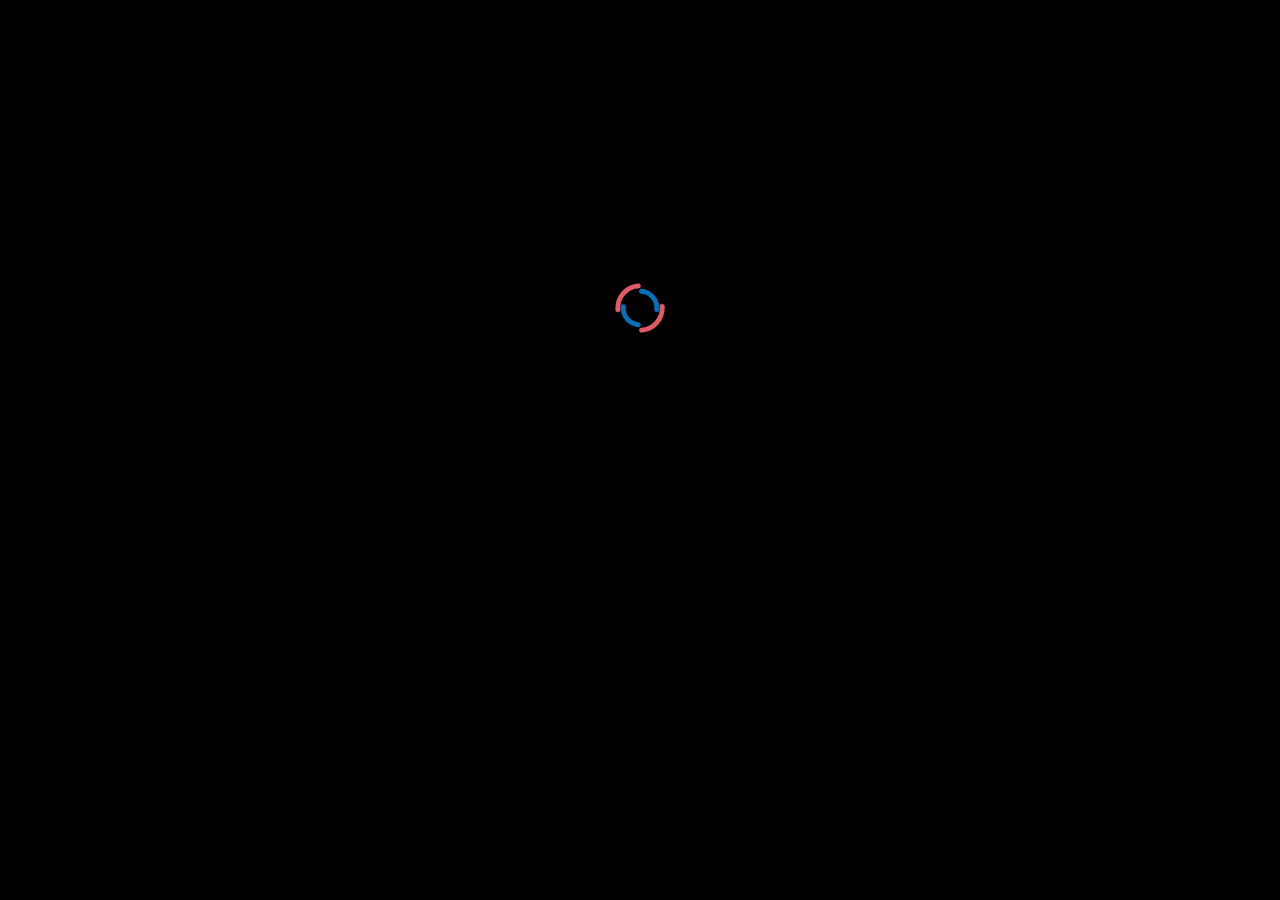
==== commit 82ec9bd4: "Add files via upload" ====
--- a/index.html
+++ b/index.html
@@ -4,567 +4,42 @@
     <meta charset="UTF-8">
     <meta http-equiv="X-UA-Compatible" content="IE=edge">
     <meta name="viewport" content="width=device-width, initial-scale=1.0">
-    <title>Corporate Demo</title>
+    <title>Loading...</title>
+    <style>
+        body{
+            background-color: black;
+            height: 100%;
+            display: flex;
+            justify-content: center;
+            align-items: center;
+            overflow: hidden;
+        }
+        img{
+            width: 60px;
+            height: 60px;
+            margin: 30vh auto auto auto;
+        }
 
+    </style>
+</head>
+<body>
+<img src="images/loading.gif" alt="loading...">
 <script>
 
-     window.onload = screen_size
-     window.onresize= screen_size
 
-     function screen_size(){
-         if(window.matchMedia("(min-width: 841px)").matches){
-             window.location.href="INDEX-demo-corporativa.html"	
-         }
- };
+    setTimeout('screen_size()', 700)
+
+        function screen_size(){
+            if(window.matchMedia("(max-width: 841px)").matches){
+                document.body.style.display="none"
+                window.location.href="index-mobile.html"	
+            }
+            if(window.matchMedia("(min-width: 841px)").matches){
+                document.body.style.display="none"
+                window.location.href="INDEX-demo-corporativa.html"	
+            }
+    };
 
 </script>
-    <script src="index.js"></script>
-    <script src="layer.js"></script>
-    <link href="layerjs-0.6.4.css" type="text/css" rel="stylesheet" /> 
-    <link rel="stylesheet" href="index.css">
-</head>
-<body>
-
-    <div lj-type="layer" lj-native-scroll="false" id="arrows">
-        <div id="nav">
-            <a href="#frame1"><div id="home">Home</div></a>
-            <a href="#frame4"><div id="company">Company</div></a>
-            <a href="#frame7"><div id="vision">Vision</div></a>
-            <a href="#frame14"><div id="solution">Solution</div></a>
-            <a class="btn-left btn" id="btn-left" href="#slider.!left&p=right"> < </a>
-            <a class="btn-right btn" id="btn-right" href="#slider.!right&p=left"> > </a>
-      <!--  The control frame. The frame will be centered in the stage. -->
-        <!--  the link will trigger the transition to the previous frame of the currently active frame in layer "slider". -->
-    </div>
-      </div>
-
-    <div lj-type="stage">
-        <!--  Define a single stage.  -->
-        <!--  Define the layer "slider" for the slides.  -->
-        <!--  The default frame is "frame1" -->
-        <div lj-type="layer" lj-name="slider" lj-default-frame="frame1" lj-native-scroll="false">
-          <!--  Define one frame per slide.  -->
-          <!--  lj-fit-to="cover" will make sure that the stage will be fully filled with the frame.  -->
-          <!--  "neighbors.l"/"r" define which frames will be transitioned to upon left/right swipe gestures. -->
-          <div lj-type="frame" lj-name="frame1" lj-fit-to="cover" lj-no-scrolling="true" lj-start-position="center" lj-neighbors.r="frame2">
-                    <div id="company_01">
-                        <div id="company_01_title">The Company</div>
-                        <div id="company_01_hr"><hr></div>
-                        <div id="company_01_grid_1col">
-                            <div id="company_01_text">
-<p>SoftExpert is a market leader in software and services for business compliance,
-innovation and digital transformation, with more than 300,000 users from 2,000
-organizations in more than 40 countries worldwide.<br></br>
-Founded in 1995, SoftExpert solutions are used by leading corporations in all
-kinds of industries, including manufacturing, automotive, life sciences, food and
-beverage, mining and metals, oil and gas, high-tech and IT, energy and utilities,
-government and public sector, financial services, transportation and logistics,
-and healthcare.<br></br>
-SoftExpert, along with its extensive network of international partners, provides
-hosting, implementation, post-sales support and validation services for all
-solutions to ensure that customers get the maximum value from their
-investments.</p>
-                            </div>
-                        <div id="company_01_img">
-                            <img src="images/graphics.png" alt="">
-                        </div>
-                        </div>
-                    </div>
-
-
-
-
-
-          </div>
-          <div lj-type="frame" lj-name="frame2" lj-fit-to="cover" lj-no-scrolling="true" lj-start-position="center" lj-neighbors.l="frame1" lj-neighbors.r="frame3">
-                <div id="company_02">
-                    <div id="company_02_title">Thinking Global Acting Local</div>
-                    <div id="company_02_hr"><hr></div>
-                    <div id="company_02_grid_1col">
-                        <div id="company_02_text">
-<p>One of the driving forces behind
-SoftExpert's growth is its global
-footprint. With its extensive
-partnership network throughout the
-world, <strong>SoftExpert develops its
-operations on every continent
-offering customers strong service
-with a local approach specific to
-their markets.</strong></p>
-                        </div>
-                        <div id="company_02_img"><img src="images/map.png" alt=""></div>
-                    </div>
-                </div>
-            </div>
-
-
-
-          <div lj-type="frame" lj-name="frame3" lj-fit-to="cover" lj-no-scrolling="true" lj-start-position="center" lj-neighbors.l="frame2" lj-neighbors.r="frame4">
-
-                <div id="company_03">
-                    <div id="company_03_title">Industries</div>
-                    <div id="company_03_hr"><hr></div>
-                    <div id="company_03_grid_1col">
-                        <div id="company_03_text">
-                            <p>Today, hundreds of customers in a wide range of regulated industries have relied on the SoftExpert integrated corporate governance and process excellence suite to maximize strategic
-                                and operational performance and effectiveness. Every industry has also unique market requirements, business pressures and competitive challenges. SoftExpert professionals develop
-                                in-depth understanding of specific business requirements, rules and constraints that drive every industry sector, providing software solutions that combine industry best practices and
-                                compliance standards with the ability to customize an application to the company's unique needs.</p>
-                        </div>
-                        <div id="company_03_industries">
-                            <div id="industries-block">
-                            <img src="images/industrias/Agronegocio2.png" alt="">
-                            <p>Agribusiness</p>
-                            </div>
-                            <div id="industries-block">
-                            <img src="images/industrias/energia2.png" alt="">
-                            <p>Energy and Utilities</p>
-                            </div>
-                            <div id="industries-block">
-                            <img src="images/industrias/quimico2.png" alt="">
-                            <p>Chemical</p>
-                            </div>
-                            <div id="industries-block">
-                            <img src="images/industrias/Alimentos2.png" alt="">
-                            <p>Food and Beverages</p>
-                            </div>
-                            <div id="industries-block">
-                            <img src="images/industrias/Medical-Device-Branco.png" alt="">
-                            <p>Medical Devices</p>
-                            </div>
-                            <div id="industries-block">
-                            <img src="images/industrias/financeiro2.png" alt="">
-                            <p>Financial Services</p>
-                            </div>
-                            <div id="industries-block">
-                            <img src="images/industrias/arquitetura2.png" alt="">
-                            <p>Architecture, Constrution and Engineering</p>
-                            </div>
-                            <div id="industries-block">
-                            <img src="images/industrias/Farmaceutico2.png" alt="">
-                            <p>Pharmaceuticals and Biotechnologie</p>
-                            </div>
-                            <div id="industries-block">
-                            <img src="images/industrias/Setor-Publico.png" alt="">
-                            <p>Public sector and Associations</p>
-                            </div>
-                            <div id="industries-block">
-                            <img src="images/industrias/Automotivo2.png" alt="">
-                            <p>Automotive</p>
-                            </div>
-                            <div id="industries-block">
-                            <img src="images/industrias/hospitais2.png" alt="">
-                            <p>healthcare</p>
-                            </div>
-                            <div id="industries-block">
-                            <img src="images/industrias/Tecnologia2.png" alt="">
-                            <p>High Tech</p>
-                            </div>
-                            <div id="industries-block">
-                            <img src="images/industrias/Bens-de-consumo2.png" alt="">
-                            <p>Consumer Goods</p>
-                            </div>
-                            <div id="industries-block">
-                            <img src="images/industrias/Mineracao2.png" alt="">
-                            <p>Mining and Metals</p>
-                            </div>
-                            <div id="industries-block">
-                            <img src="images/industrias/Transporte.png" alt="">
-                            <p>Transportations and Logistics</p>
-                            </div>
-                            <div id="industries-block">
-                            <img src="images/industrias/Educacao.png" alt="">
-                            <p>Education</p>
-                            </div>
-                            <div id="industries-block">
-                            <img src="images/industrias/saude.png" alt="">
-                            <p>Health Operators</p>
-                            </div>
-                            <div id="industries-block">
-                            <img src="images/industrias/Varejo2.png" alt="">
-                            <p>Retail</p>
-                            </div>
-                        </div>
-                    </div>
-                </div>
-
-            </div>
-
-
-
-
-          <div lj-type="frame" lj-name="frame4" lj-fit-to="cover" lj-no-scrolling="true" lj-start-position="center" lj-neighbors.l="frame3" lj-neighbors.r="frame5">
-
-                <div id="company_04">
-                    <div id="company_04_title">Regulations</div>
-                    <div id="company_04_hr"><hr></div>
-                <div id="company_04_text">Today, hundreds of customers in a wide range of regulated industries have relied on the SoftExpert integrated corporate governance and process excellence suite to maximize strategic
-                    and operational performance and effectiveness. Every industry has also unique market requirements, business pressures and competitive challenges. SoftExpert professionals develop
-                    in-depth understanding of specific business requirements, rules and constraints that drive every industry sector, providing software solutions that combine industry best practices and
-                    compliance standards with the ability to customize an application to the company's unique needs.
-                <div id="company_04_img">
-                <img src="images/logos-regulamentos.png" alt="">
-                </div>
-                </div>
-
-                </div>
-            </div>
-
-
-
-          <div lj-type="frame" lj-name="frame5" lj-fit-to="cover" lj-no-scrolling="true" lj-start-position="center" lj-neighbors.l="frame4" lj-neighbors.r="frame6">
-
-                <div id="company_05">
-                    <div id="company_05_title">Services</div>
-                    <div id="company_05_hr"><hr></div>
-                <div id="company_05_text">
-                    <p><strong>At SoftExpert Software, customer service is a core value. Our responsive,
-                        knowledgeable and highly experienced Service Desk Team is at your disposal to
-                        answer any questions and solve all problems.</strong><br></br>
-                        SoftExpert offers a wide range of services to meet the most demanding needs,
-                        including implementation services, project management, validation services, web
-                        hosting, education services and technical support.<br></br>
-                        <strong>SoftExpert provides the technical expertise and project management capabilities
-                        needed for successful implementation of SoftExpert solutions.</strong> The proven
-                        SoftExpert Implementation Methodology ensures successful project execution by
-                        employing industry best practices. It reduces implementation time, minimizes risk,
-                        and ensures that our solutions are configured to meet your needs.<br></br>
-                        SoftExpert Hosting Service provides the infrastructure, communications, support,
-                        maintenance and management to remotely operate SoftExpert solutions, enabling
-                        customers to lower IT costs while increasing application performance and
-                        efficiency.</p>
-                </div>
-                <div id="company_05_img">
-                <img src="images/services.png" alt="">
-                </div>
-                </div>
-            </div>
-
-
-
-          <div lj-type="frame" lj-name="frame6" lj-fit-to="cover" lj-no-scrolling="true" lj-start-position="center" lj-neighbors.l="frame5" lj-neighbors.r="frame7">
-
-                <div id="company_06">
-                    <div id="company_06_title">Some Customers</div>
-                    <div id="company_06_hr"><hr></div>
-                <div id="company_06_text">
-                <img src="images/some_customers.png" alt="">
-                </div>
-
-                </div>
-            </div>
-
-
-          <div lj-type="frame" lj-name="frame7" lj-fit-to="cover" lj-no-scrolling="true" lj-start-position="center" lj-neighbors.l="frame6" lj-neighbors.r="frame8">
-
-          
-                <div id="company_07">
-                    <div id="company_07_title">The Business Dilemma: Excellence or Extinction?</div>
-                    <div id="company_07_hr"><hr></div>
-                    <div id="company_07_grid_2col">
-                        <div id="company_07_text1">
-                            <h1>The global marketplace</h1>
-                            <li>Fast-growing competition</li>
-                            <li>Shortening product lifecycle</li>
-                            <li>Growing customer demands</li>
-                            <li>Increasing price sensitivity</li>
-                            <li>Reducing customer loyalty</li>
-                            <li>Decreasing employee retention</li>
-                            <li>Growing regulatory pressures</li>
-                            <li>Declining operating margins</li>
-                            <li>Growing economic instability</li>
-                        </div>
-                        <div id="company_07_text2">
-                            <h1>Sucess factors</h1>
-                            <li>Product innovation</li>
-                            <li>Price competitiveness</li>
-                            <li>Product quality</li>
-                            <li>Customer satisfaction</li>
-                            <li>Human capital performance</li>
-                            <li>Operational efficiency</li>
-                            <li>Regulatory compliance</li>
-                            <li>Operational cost</li>
-                            <li>Business profitability</li>
-                        </div>
-
-                    </div>
-            
-                </div>
-            </div>
-
-
-
-          <div lj-type="frame" lj-name="frame8" lj-fit-to="cover" lj-no-scrolling="true" lj-start-position="center" lj-neighbors.l="frame7" lj-neighbors.r="frame10">
-
-                <div id="company_08">
-                    <div id="company_08_title">Business Process and Performance Excellence</div>
-                    <div id="company_08_hr"><hr></div>
-                    <div id="company_08_grid_2cols">
-                        <div id="company_08_text">
-                            <div id="box">
-                                <h1>Business Process Excellence</h1>
-                                <p>Is achieved when an organization is strategically designed to
-                                    continually improve the way that businesses create and deliver value
-                                    to customers.</p>
-                            </div>
-                            <div id="box_sinais_matematicos">+</div>
-                            <div id="box">
-                                <h1>Business Performance Excellence</h1>
-                                <p>Is achieved when an organization is generating the maximum level
-                                    of profitability possible given the human, financial, capital, and other
-                                    resources it possesses.</p>
-                            </div>
-                            <div id="box_sinais_matematicos">=</div>
-                            <div id="box">
-                                <li>Operational Excellence</li>
-                                <li>Product and Service Leadership </li>
-                                <li>Best Total Solution</li>
-                            </div>
-                        </div>
-                        <img src="images/vision_02_02.png" alt="" id="img_02">
-                    </div>
-                </div>
-
-            </div>
-            
-
-
-            <div lj-type="frame" lj-name="frame9" lj-fit-to="cover" lj-no-scrolling="true" lj-start-position="center" lj-neighbors.l="frame8" lj-neighbors.r="frame10">
-            <div id="content"><!--  Dentro desta div, codifique o conteúdo que deseja mostrar!  -->
-                <div id="company_09">
-                    <div id="company_09_title">The Business Excellence Puzzle</div>
-                    <div id="company_09_hr"><hr></div>
-                    <div id="company_09_image_map">
-                        <img src="images/downloads3.png" alt="">
-                    </div>
-                    <div id="company_09_sub_title">Click and learn more about the ideal solution for your company</div>
-                </div>
-
-
-            </div>
-            </div>
-
-
-            <div lj-type="frame" lj-name="frame10" lj-fit-to="cover" lj-no-scrolling="true" lj-start-position="center" lj-neighbors.l="frame8" lj-neighbors.r="frame11">
-                <div id="content"><!--  Dentro desta div, codifique o conteúdo que deseja mostrar!  -->
-                    <div id="company_10">
-                        <div id="company_10_title">The IT Dilemma: Building or Breaking Business Excellence</div>
-                        <div id="company_10_hr"><hr></div>
-                        <div id="company_10_grid_2cols">
-                            <div id="company_10_text">
-                                <p><strong>SoftExpert Excellence Suite</strong> is the most comprehensive solution to
-                                collaboratively solve the most criticai business performance
-                                excellence challenges through an integrated multi-application
-                                environment.
-                                <br></br>
-                                With SoftExpert Excellence Suite, <strong>interconnected applications in a
-                                single collaborative workplace replace many isolated management
-                                systems</strong> that address only a few initiatives of a business, leading to
-                                huge reductions in inefficiencies and errors caused by duplicated
-                                functionality, lack of visibility and inconsistent information.
-                                </p>
-                            </div>
-                            <div id="company_10_img">
-                                <img src="images/sesuitexmultivendor.png" alt="">
-                            </div>
-                        </div>
-                    </div>
-
-                </div>
-
-            </div>
-
-
-            <div lj-type="frame" lj-name="frame11" lj-fit-to="cover" lj-no-scrolling="true" lj-start-position="center" lj-neighbors.l="frame10" lj-neighbors.r="frame12">
-                <div id="content"><!--  Dentro desta div, codifique o conteúdo que deseja mostrar!  -->
-                    <div id="company_11">
-                        <div id="company_11_title">Breaking the Barriers of Disparate Management Systems</div>
-                        <div id="company_11_hr"><hr></div>
-                        <div id="company_11_grid_2cols">
-                            <div id="company_11_text1">
-                                <h1>SoftExpert Excellence Suite</h1>
-                                <li>A single unified workplace </li>
-                                <li>A common interface style </li>
-                                <li>Fully integrated data and functionality </li>
-                                <li>Increased productivity and reliability </li>
-                                <li>A single cross-platform portability</li>
-                                <li>One Service levei agreement</li>
-                                <li>One technical support number</li>
-                                <li>One responsible partner </li>
-                                <li>Lower shared licensing and maintenance costs </li>
-                            </div>
-                            <div id="company_11_text2">
-                                <h1>Multiple Vendor Solutions</h1>
-                                <li>Isolated applications</li>
-                                <li>Different user interfaces</li>
-                                <li>Disconnected technologies</li>
-                                <li>Overlapped functionality</li>
-                                <li>Data duplication and redundancy</li>
-                                <li>Long learning times</li>
-                                <li>Mostly conflictive portability</li>
-                                <li>Uncoordinated upgrade cycles</li>
-                                <li>Multiple technical support sources</li>
-                            </div>
-                        </div>
-                    </div>
-                </div>
-            </div>
-
-
-
-
-            <div lj-type="frame" lj-name="frame12" lj-fit-to="cover" lj-no-scrolling="true" lj-start-position="center" lj-neighbors.l="frame11" lj-neighbors.r="frame13">
-                    <div id="company_12">
-                        <div id="company_12_title">Extend your ERP</div>
-                        <div id="company_12_hr"><hr></div>
-                        <div id="company_12_grid_2cols">
-                            <div id="company_12_text">
-                                <p>A well-functioning <strong>ERP system is today a must to run your
-                                company efficiently,</strong> integrating operations such as
-                                financials, sales, purchasing, production, logistics, etc.
-                                <strong>However, clearly an ERP is not enough as it will not be able
-                                to fit many vital business management and compliance
-                                initiatives.</strong><br></br>
-                                Unfortunately, most companies often try this lengthy and
-                                costly mistake, and end up chaotically turning to uncountable
-                                spreadsheets and disparate applications in addition to the
-                                ERP system. <strong>SoftExpert Suite provides a comprehensive set
-                                of natively integrated solutions that extends and optimizes
-                                your ERP system across the enterprise, including a single
-                                unified ERP connector that integrates all SoftExpert
-                                business applications at once, similar to what happens
-                                within the ERP modules</strong></p></div>
-                            <div id="company_12_img"><img src="images/erp.png" alt=""></div>
-                        </div>
-                    </div>
-
-            </div>
-
-
-
-            <div lj-type="frame" lj-name="frame13" lj-fit-to="cover" lj-no-scrolling="true" lj-start-position="center" lj-neighbors.l="frame12" lj-neighbors.r="frame14">
-                <div id="company_13">
-                    <div id="company_13_title">Some of the Key Benefits from SoftExpert Suite</div>
-                    <div id="company_13_hr"><hr></div>
-                    <div id="company_13_benefits">
-                        <div id="box">
-                            <div id="img"><img src="images/company_13_1.png" alt=""></div>
-                            <div id="text">
-                                <h1>Unified Business Processes across the Enterprise</h1>
-                                <p>With a single, integrated platform that
-                                    fully complies with the Excellence and
-                                    Compliance Management requirements,
-                                    enterprises can automate key business
-                                    functions across all departments.
-                                </p>
-                            </div>
-                        </div>
-                        <div id="box">
-                            <div id="img"><img src="images/company_13_2.png" alt=""></div>
-                            <div id="text">
-                                <h1>Ability to Extend Processes to Customers, Suppliers, and Partners</h1>
-                                <p>Given today's need to work closely with partners
-                                    through an extended enterprise, SoftExpert offers
-                                    enhanced collaboration, including proactive
-                                    notification of partner-specific events that
-                                    accelerates process cycles and improves
-                                    responsiveness.
-                                </p>
-                            </div>
-                        </div>
-                        <div id="box">
-                            <div id="img"><img src="images/company_13_3.png" alt=""></div>
-                            <div id="text">
-                                <h1>Increased Visibility for Better Decision Making</h1>
-                                <p>Customizable Dashboards offer real-time access
-                                    to key performance metrics, supporting
-                                    intelligent, timely business decisions. In addition,
-                                    full visibility into unified management and
-                                    operations records results in more efficient and
-                                    highly personalized internal processes.
-                                </p>
-                            </div>
-                        </div>
-                        <div id="box">
-                            <div id="img"><img src="images/company_13_4.png" alt=""></div>
-                            <div id="text">
-                                <h1>Customization to Adress Specific Business Needs</h1>
-                                <p>Advanced configuration with simpler, industry
-                                    standard tools allows organizations to tailor
-                                    business practices and processes to meet specific
-                                    company and industry requirements.
-                                </p>
-                            </div>
-                        </div>
-
-                    </div>
-            </div>
-            </div>
-
-            <div lj-type="frame" lj-name="frame14" lj-fit-to="cover" lj-no-scrolling="true" lj-start-position="center" lj-neighbors.l="frame13" lj-neighbors.l="frame15">
-                <div id="company_14">
-                    <div id="home_image">
-                        <img src="nova-capa-2022.jpg" alt="">
-                    </div>
-                    <div id="suite_image">
-                        <img src="images/SE Suite Horizontal Azul.svg" alt="">
-                    </div>
-                    <div id="blocks">
-                    
-                    <div id="align-block">
-                        <div id="block-box">
-                    
-                            <div id="text-info">
-                                <h1>SoftExpert Suite</h1>
-                                <div id="textinfo-p">
-                                <p>SoftExpert Excellence Suite is the most comprehensive framework of independent yet united solutions to achieve business performance excellence, streamline corporate governance, risk and compliance programs, and ensure continuous business process improvement.
-                                <br>
-                                <p>Companies may not need all applications at once, or may want to deploy one application module at a time, growing gradually as the need arises.
-                                <br>
-                                Whatever the strategy chosen, only a fully shared environment allows its applications to fit together like puzzle pieces and work seamlessly.</p>
-                                </div>
-                                <div id="textinfo-clique"><p>Click and learn more about the ideal solution for your company</p></div>
-                        </div>
-                    
-                        </div>
-                    </div>
-                    <div id="align-block">
-                        <div id="block-box-solution">
-                        <img src="images/solution/BPM.png" alt="">
-                        <img src="images/solution/CPM.png" alt="">
-                        <img src="images/solution/EAM.png" alt="">
-                        <img src="images/solution/ECM.png" alt="">
-                        <img src="images/solution/EQM.png" alt="">
-                        <img src="images/solution/ESG.png" alt="">
-                        <img src="images/solution/ESM.png" alt="">
-                        <img src="images/solution/GRC.png" alt="">
-                        <img src="images/solution/HDM.png" alt="">
-                        <img src="images/solution/ICM.png" alt="">
-                        <img src="images/solution/PLM.png" alt="">
-                        <img src="images/solution/PPM.png" alt="">
-                        <img src="images/solution/SLM.png" alt="">
-
-                        
-                        </div>
-                    </div>
-                    </div>
-                    <link rel="stylesheet" href="style.css">
-
-
-
-
-            </div>
-            </div>
-
-
-
-
-        </div>
-
-        
-        <!--  A second layer for the controls -->
-
-        </div>
-      </div>
 </body>
 </html>